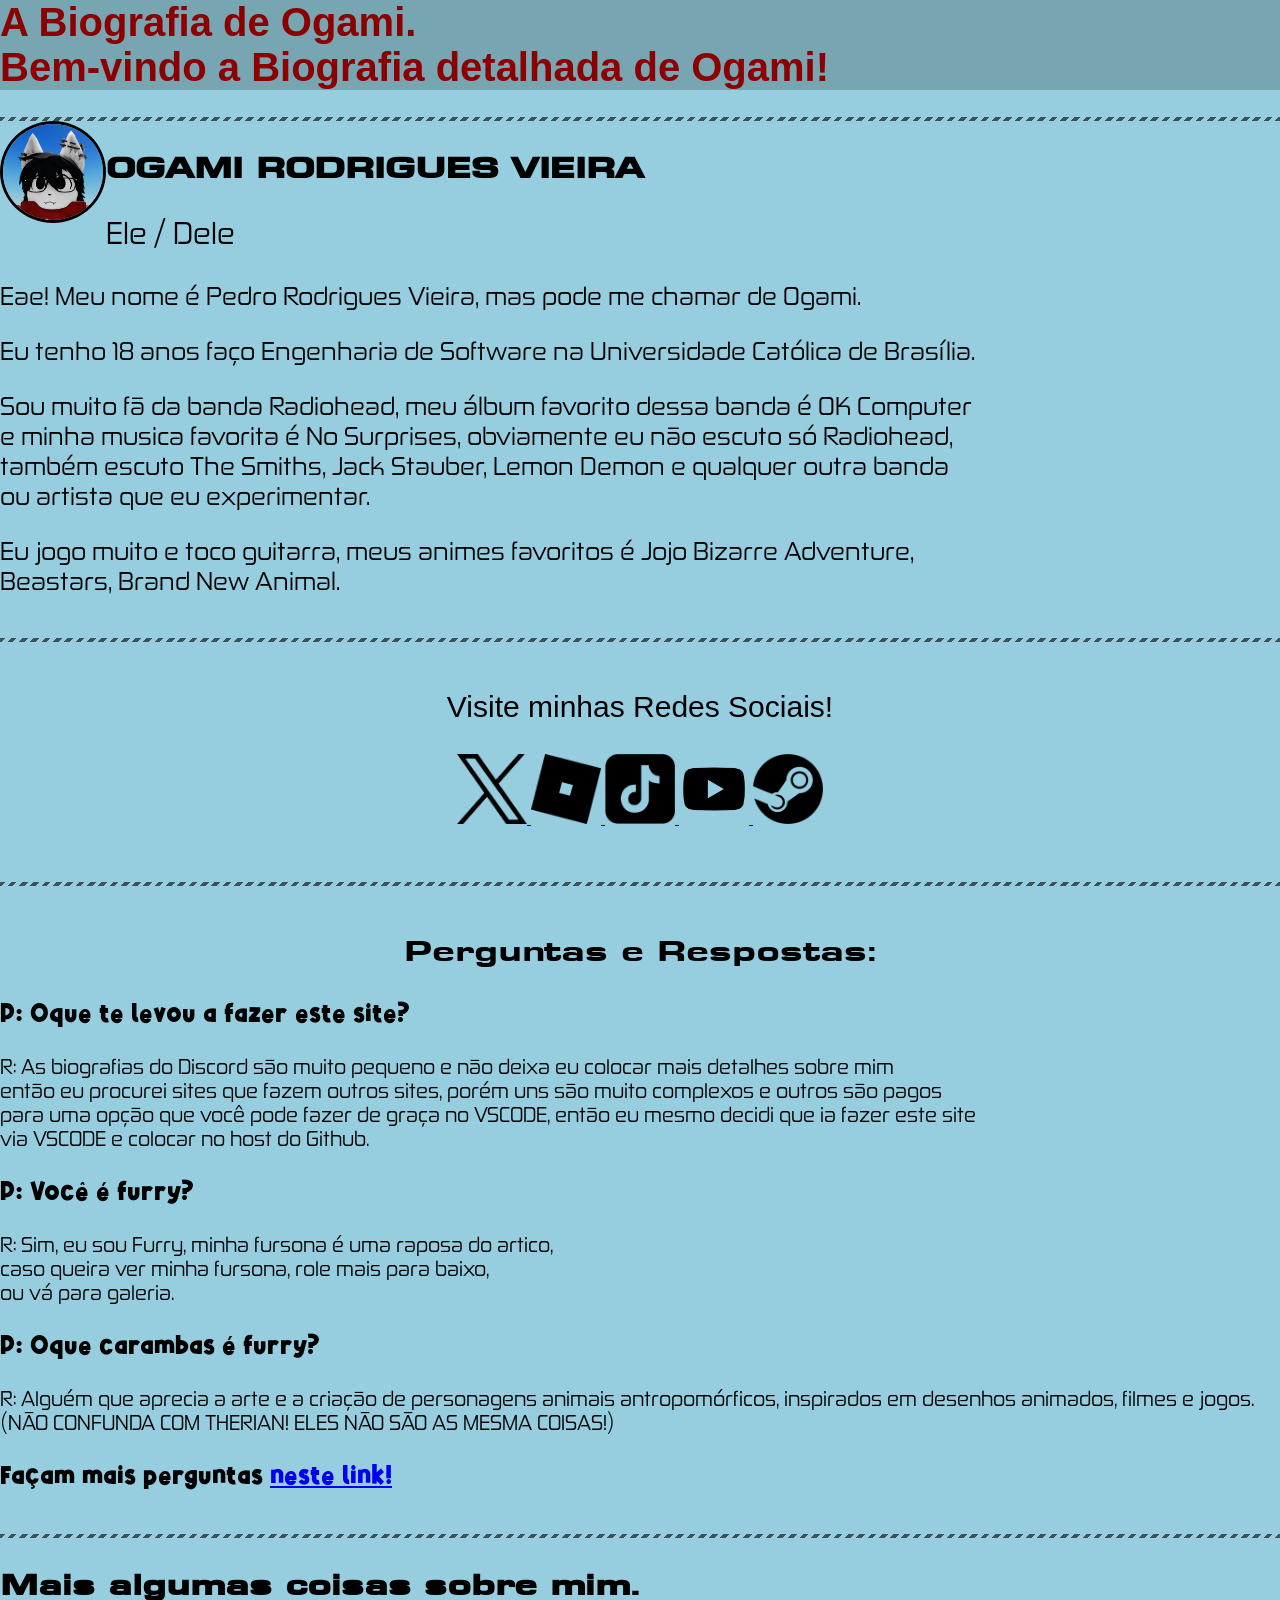
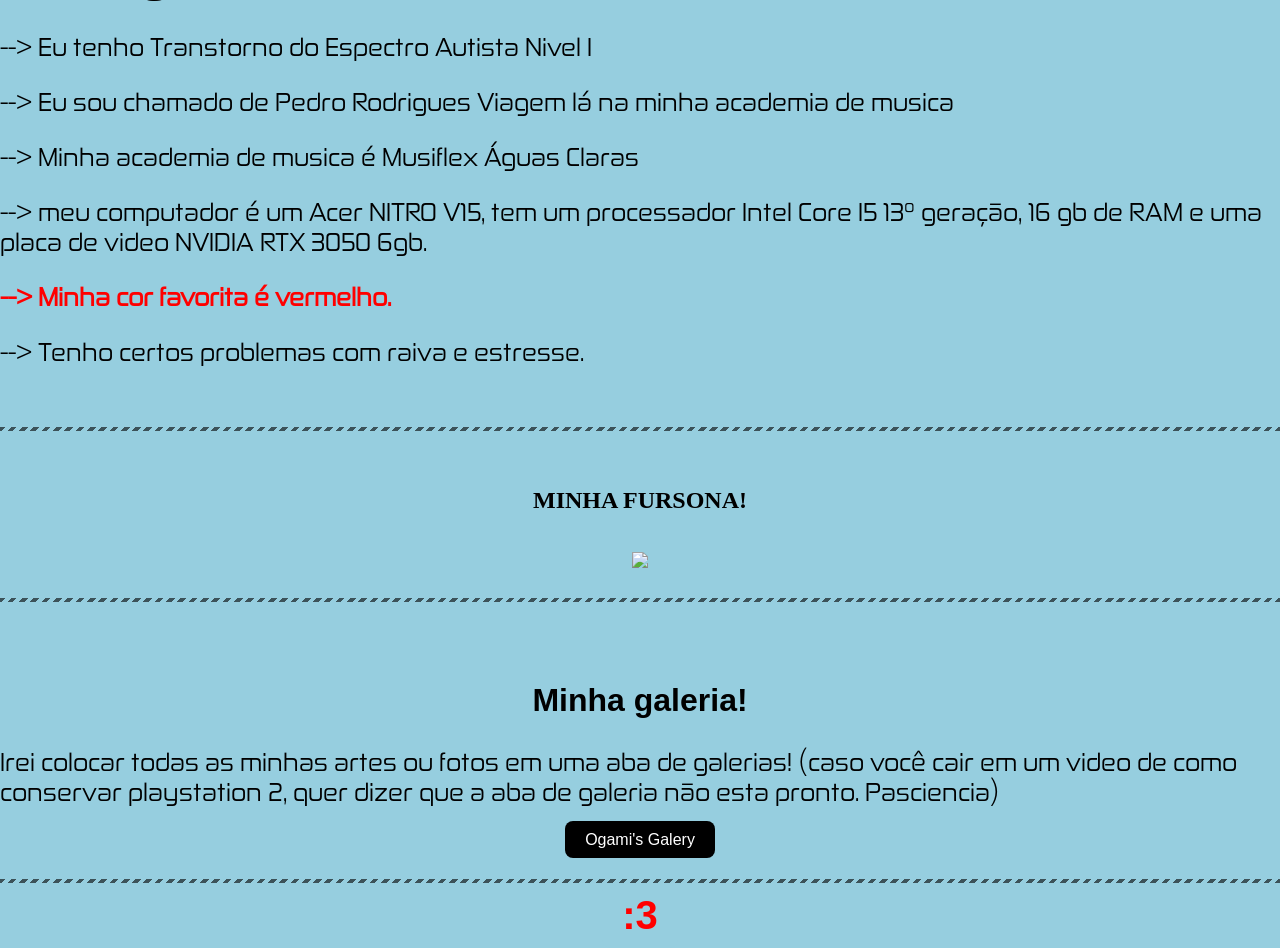
==== index.html @ 9f16b414 "Update index.html" ====
<html lang="pt">
    <head>
        <title>Biografia de Jimmy Ogami</title>
        <link rel="stylesheet" href="styles.css">
        <link rel="icon" href="OB.png">
    </head>
    <body>
        <h1 class="title"> A Biografia de Ogami. 
            <br>
            Bem-vindo a Biografia detalhada de Ogami!
        </h1>
        <div class="linha"></div>
        <img class="img" src="Ogami.png" width="100">
        <p class="name"> OGAMI RODRIGUES VIEIRA </p>
        <p class="pronomes"> Ele / Dele </p>
        <p class="biografia"> Eae! Meu nome é Pedro Rodrigues Vieira, mas pode me chamar de Ogami. </p>
        <p class="biografia"> Eu tenho 18 anos faço Engenharia de Software na Universidade Católica de Brasília. </p>
        <p class="biografia"> Sou muito fã da banda Radiohead, meu álbum favorito dessa banda é OK Computer 
            <br> 
            e minha musica favorita é No Surprises, obviamente eu não escuto só Radiohead, 
            <br>
            também escuto The Smiths, Jack Stauber, Lemon Demon e qualquer outra banda 
            <br>
            ou artista que eu experimentar.</p>
        <p class="biografia"> Eu jogo muito e toco guitarra, meus animes favoritos é Jojo Bizarre Adventure, 
            <br>
            Beastars, Brand New Animal. </p>
        <br>
        <div class="linha"></div>
        <br>
        <p class="rs"> Visite minhas Redes Sociais! </p>
        <a href="https://x.com/PedroVieira1324">
            <img src="x.png" width="70">
        </a>
        <a href="https://www.roblox.com/pt/users/556448452/profile">
            <img src="roblox.png" width="70">
        </a>
        <a href="https://www.tiktok.com/@jimmyogami">
            <img src="tiktok.png" width="70">
        </a>
        <a href="https://www.youtube.com/@TheModFox/featured">
            <img src="youtube.png" width="70">
        </a>
        <a href="https://steamcommunity.com/profiles/76561199540910841/">
            <img src="steam.png" width="70">
        </a>
        <br>
        <br>
        <br>
        <br>
        <div class="linha"></div>
        <br>
        <p class="pr"> Perguntas e Respostas: </p>
        <p class="pergunta"> P: Oque te levou a fazer este site?</p>
        <p class="resposta"> R: As biografias do Discord são muito pequeno e não deixa eu colocar mais detalhes sobre mim
            <br>
            então eu procurei sites que fazem outros sites, porém uns são muito complexos e outros são pagos 
            <br>
            para uma opção que você pode fazer de graça no VSCODE, então eu mesmo decidi que ia fazer este site 
            <br>
            via VSCODE e colocar no host do Github.
        </p>
        <p class="pergunta"> P: Você é furry? </p>
        <p class="resposta"> R: Sim, eu sou Furry, minha fursona é uma raposa do artico, 
            <br>
            caso queira ver minha fursona, role mais para baixo, 
            <br>
            ou vá para galeria.
        </p>
        <p class="pergunta"> P: Oque carambas é furry?</p>
        <p class="resposta"> R: Alguém que aprecia a arte e a criação de personagens animais antropomórficos, inspirados em desenhos animados, filmes e jogos. 
            <br>
            (NÃO CONFUNDA COM THERIAN! ELES NÃO SÃO AS MESMA COISAS!)
        </p>
        <p class="pergunta"> Façam mais perguntas <a href="https://docs.google.com/forms/d/e/1FAIpQLSekWuHa-AB7EEqjVI6WZL-FR_e9bnHS9nDqQ1zThOWYV4kX2w/viewform?usp=publish-editor">neste link!</a></p>
        <br>
        <img src="naoentreaki.png" width="0.01">
        <div class="linha"></div>
        <p class="name"> Mais algumas coisas sobre mim.</p>
        <p class="biografia"> --> Eu tenho Transtorno do Espectro Autista Nivel I</p>
        <p class="biografia"> --> Eu sou chamado de Pedro Rodrigues Viagem lá na minha academia de musica</p>
        <p class="biografia"> --> Minha academia de musica é Musiflex Águas Claras</p>
        <p class="biografia"> --> meu computador é um Acer NITRO V15, tem um processador Intel Core I5 13° geração, 16 gb de RAM e uma placa de video NVIDIA RTX 3050 6gb. </p>
        <p class="corfavorita"> --> Minha cor favorita é vermelho. </p>
        <p class="biografia"> --> Tenho certos problemas com raiva e estresse. </p>
        <br>
        <br>
        <div class="linha"></div>
        <br>
        <br>
        <h2 class="title2"> MINHA FURSONA! </h2>
        <br>
        <img src="ogamifursona.png">
        <p class="rs"></p>
        <div class="linha"></div>
        <br>
        <br>
        <br>
        <h2 class="title3"> Minha galeria! </h2>
        <p class="biografia"> Irei colocar todas as minhas artes ou fotos em uma aba de galerias! (caso você cair em um video de como conservar playstation 2, quer dizer que a aba de galeria não esta pronto. Pasciencia)</p>
        <a href="/galeria.html" class="galeria"> Ogami's Galery </a>
        <p class="rs"></p>
        <div class="linha"></div>
        <a href="https://www.youtube.com/watch?v=dQw4w9WgXcQ" class="botao">
            <span class="texto"> :3 </span>
        </a>

    

</body>
<!-- OGAMI -->
---- styles.css ----
@font-face {
    font-family: Eurostile;
    src: url("Eurose\ Wide-Heavy\ Regular.ttf");
} /* Eurostile */
@font-face {
    font-family: Zekton;
    src: url("Zekton\ Rg.otf");
} /* Zekton */
@font-face {
    font-family: Alphakind;
    src: url("Alphakind.ttf");
}

@keyframes tremer{
  0% { transform: translate(0px, 0px); }
  25% { transform: translate(2px, -2px); }
  50% { transform: translate(-2px, 2px); }
  75% { transform: translate(2px, 2px); }
  100% { transform: translate(0px, 0px); }
} /*Animação*/

body {
    margin: 0;
    background-color: #96cedf;
    text-align: center;
    .title {
        text-align: left;
        font-family: arial;
        font-size: 40px;
        font-weight: bold;
        background: #78a5b2;
        color: darkred;
    };
    .subtitle {
        text-align: left;
        font-size: 30;
        background: #78a5b2;
    }

    .img{
        margin: auto;
        float: left;
        border-radius: 50%;
        border: 3px solid black;
    }

    .name {
        text-align: left;
        font-family: Eurostile;
        font-weight: bold;
    }

    .pronomes {
        text-align: left;
        font-size: 30px;
        font-family: zekton;
    }

    .biografia {
        text-align: left;
        font-size: 25px;
        font-family: zekton;
    }

    .corfavorita {
        text-align: left;
        font-size: 25px;
        font-family: zekton;
        color: red;
        font-weight: bold;
    }

    .rs {
        clear: left;
    }

    p {
        font-family: Arial;
        font-size: 30;
    }

    .social {
        background-color: #2b2b2b;
        color: white;
        border: none;
        padding: 10px 18px;
        font-size: 16px;
        border-radius: 8px;
        cursor: pointer;
        transition: 0.3s;
    }

    .social:hover {
        background-color: #555;
        transform: scale(1.1);
    }

    .no {
        background: linear-gradient(to right, yellow, black, yellow, black);
        color: white;
        border: none;
        padding: 10px 18px;
        font-size: 16px;
        font-weight: bold;
        border-radius: 8px;
    }

    .botao {
        background: #96cedf;
        color: red;
        padding: 10px 20px;
        text-decoration: none;
        border-radius: 8px;
        font-size: 40px;
        display: inline-block;
        font-family: arial;
        font-weight: bold;
    }

    .botao:hover .texto {    
        animation: tremer 0.1xs infinite;
    }

    .texto {
        clear: left;
    }

    .linha {
        height: 4px;
        width: 100%;
        opacity: 0.6;
        background: repeating-linear-gradient(
            -45deg,
            black,
            black 4px,
            transparent 4px,
            transparent 8px
        );
    }

    .pr {
        font-family: Eurostile;
        width: bold;
    }

    .pergunta {
        text-align: left;
        font-family: Alphakind;
        font-size: 25px;
    }

    .resposta {
        text-align: left;
        font-family: Zekton;
        font-size: 20px;
    }

    .title3 {
        font-size: xx-large;
        font-family: Arial, Helvetica, sans-serif;
    }

    .galeria {
        background-color: black;
        color: white;
        padding: 10px 20px;
        text-decoration: none;
        border-radius: 8px;
        font-family: Arial, Helvetica, sans-serif;
    }

}
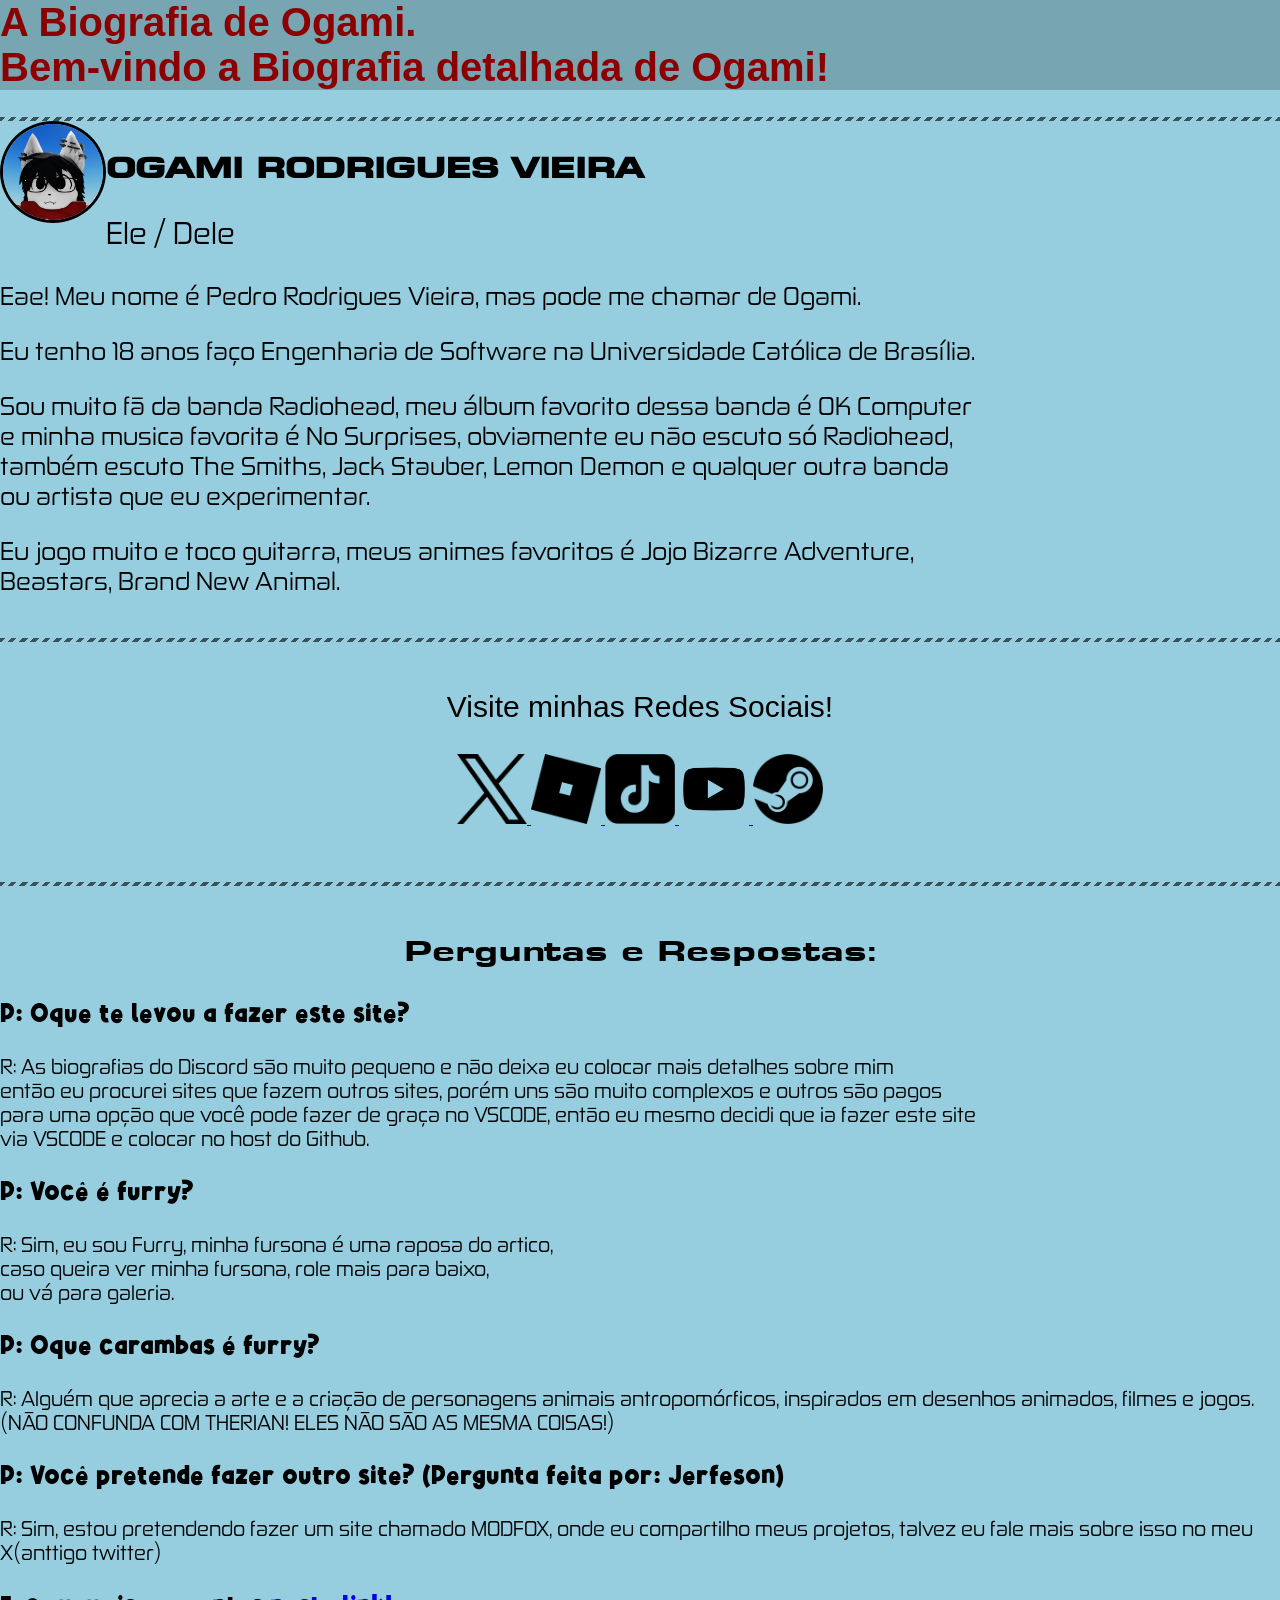
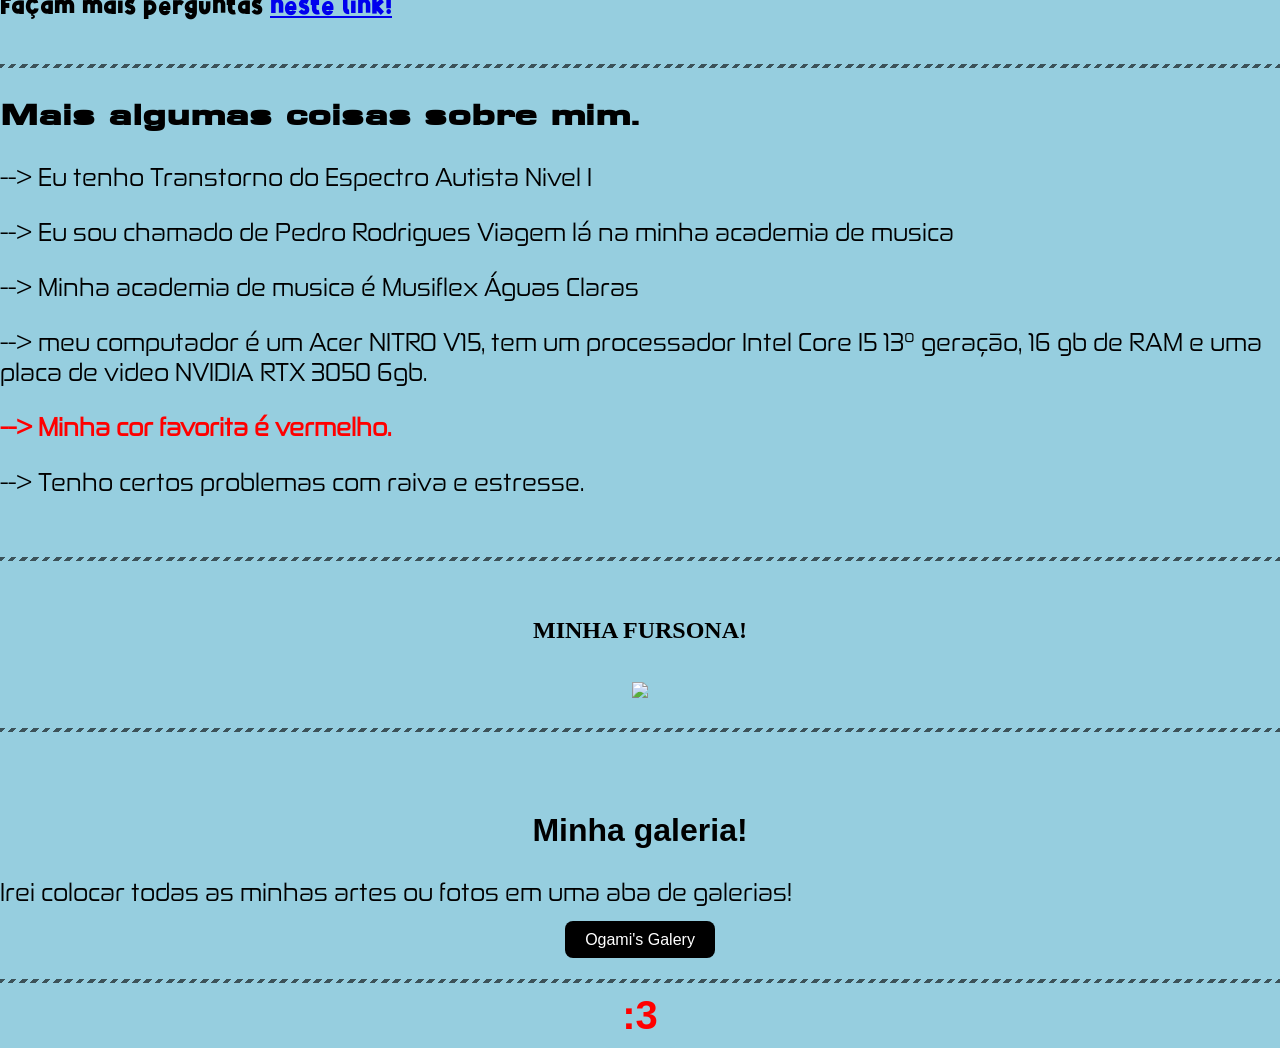
==== commit 17b602e0: "Update index.html" ====
--- a/index.html
+++ b/index.html
@@ -72,6 +72,8 @@
             <br>
             (NÃO CONFUNDA COM THERIAN! ELES NÃO SÃO AS MESMA COISAS!)
         </p>
+        <p class="pergunta"> P: Você pretende fazer outro site? (Pergunta feita por: Jerfeson) </p>
+        <p class="resposta"> R: Sim, estou pretendendo fazer um site chamado MODFOX, onde eu compartilho meus projetos, talvez eu fale mais sobre isso no meu X(anttigo twitter) </p>
         <p class="pergunta"> Façam mais perguntas <a href="https://docs.google.com/forms/d/e/1FAIpQLSekWuHa-AB7EEqjVI6WZL-FR_e9bnHS9nDqQ1zThOWYV4kX2w/viewform?usp=publish-editor">neste link!</a></p>
         <br>
         <img src="naoentreaki.png" width="0.01">
@@ -97,8 +99,8 @@
         <br>
         <br>
         <h2 class="title3"> Minha galeria! </h2>
-        <p class="biografia"> Irei colocar todas as minhas artes ou fotos em uma aba de galerias! (caso você cair em um video de como conservar playstation 2, quer dizer que a aba de galeria não esta pronto. Pasciencia)</p>
-        <a href="/galeria.html" class="galeria"> Ogami's Galery </a>
+        <p class="biografia"> Irei colocar todas as minhas artes ou fotos em uma aba de galerias!</p>
+        <a href="/Ogami-s-Biografy/galeria.html" class="galeria"> Ogami's Galery </a>
         <p class="rs"></p>
         <div class="linha"></div>
         <a href="https://www.youtube.com/watch?v=dQw4w9WgXcQ" class="botao">
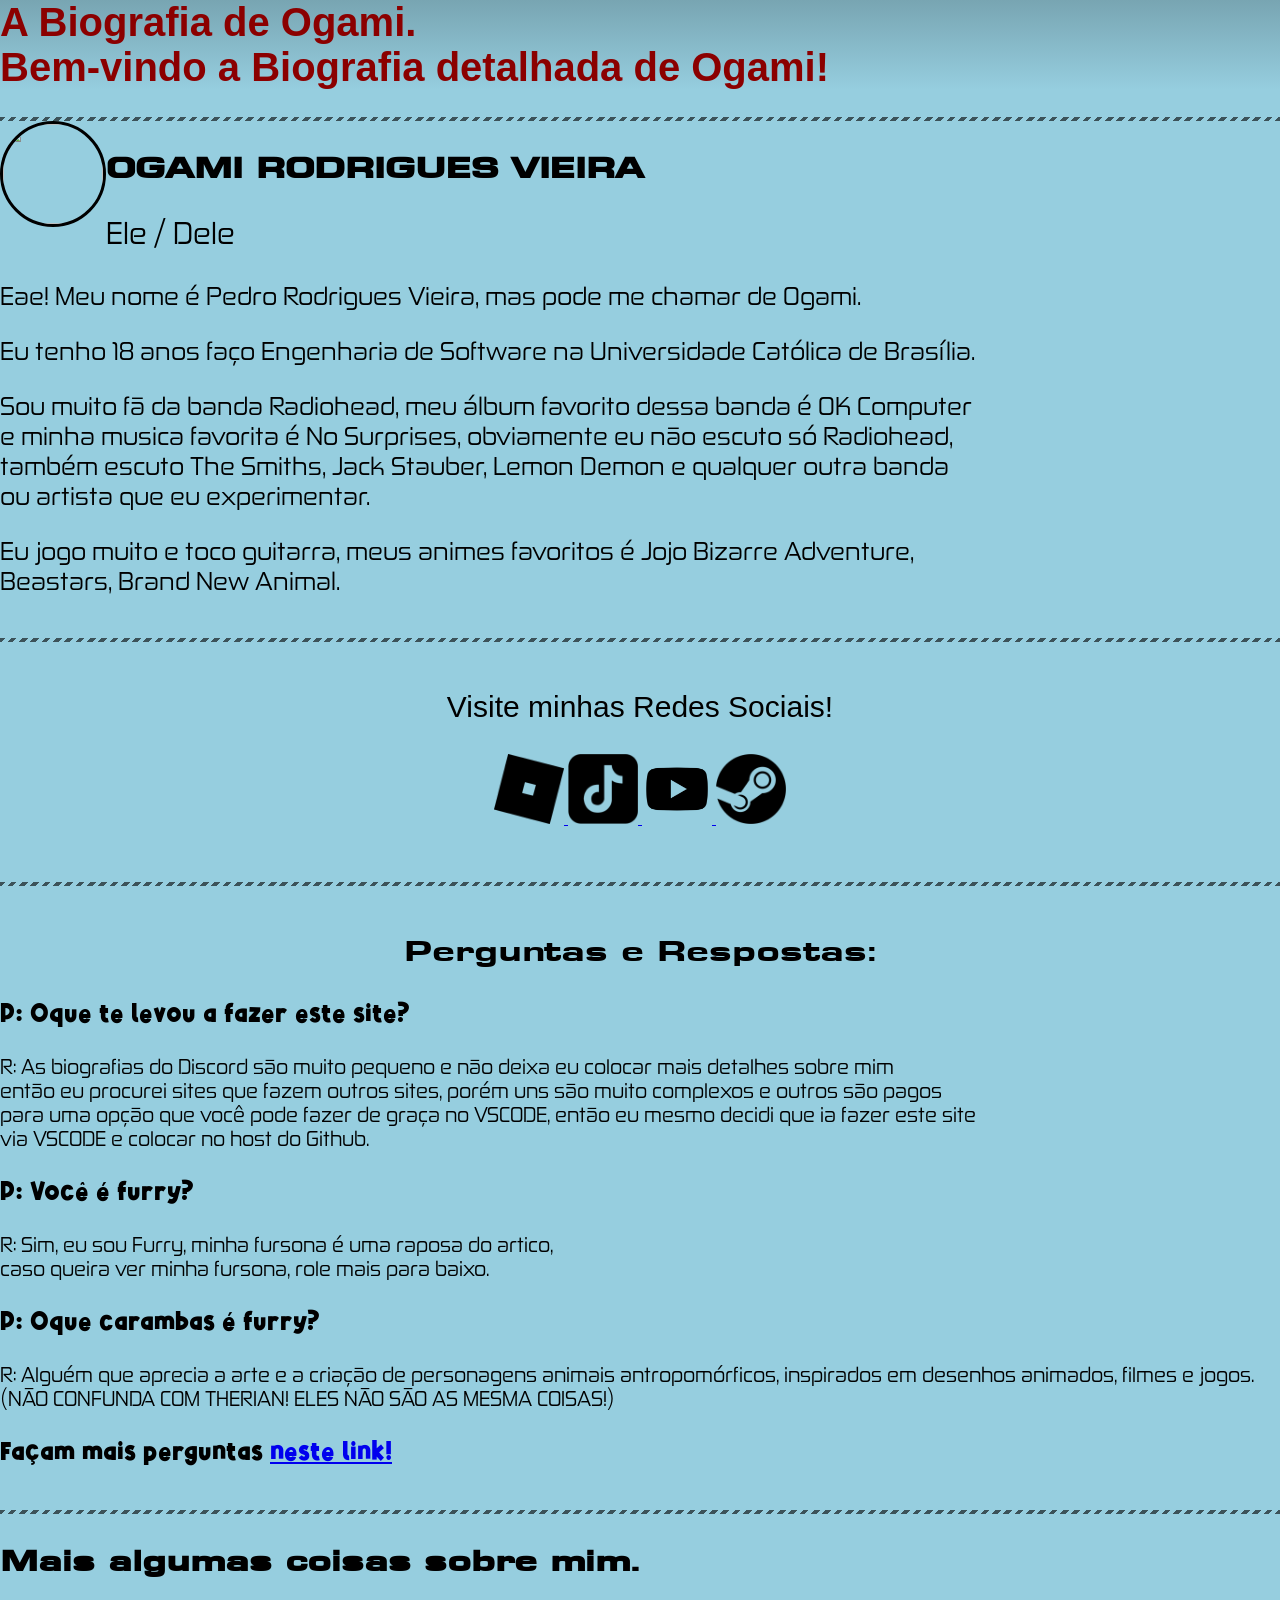
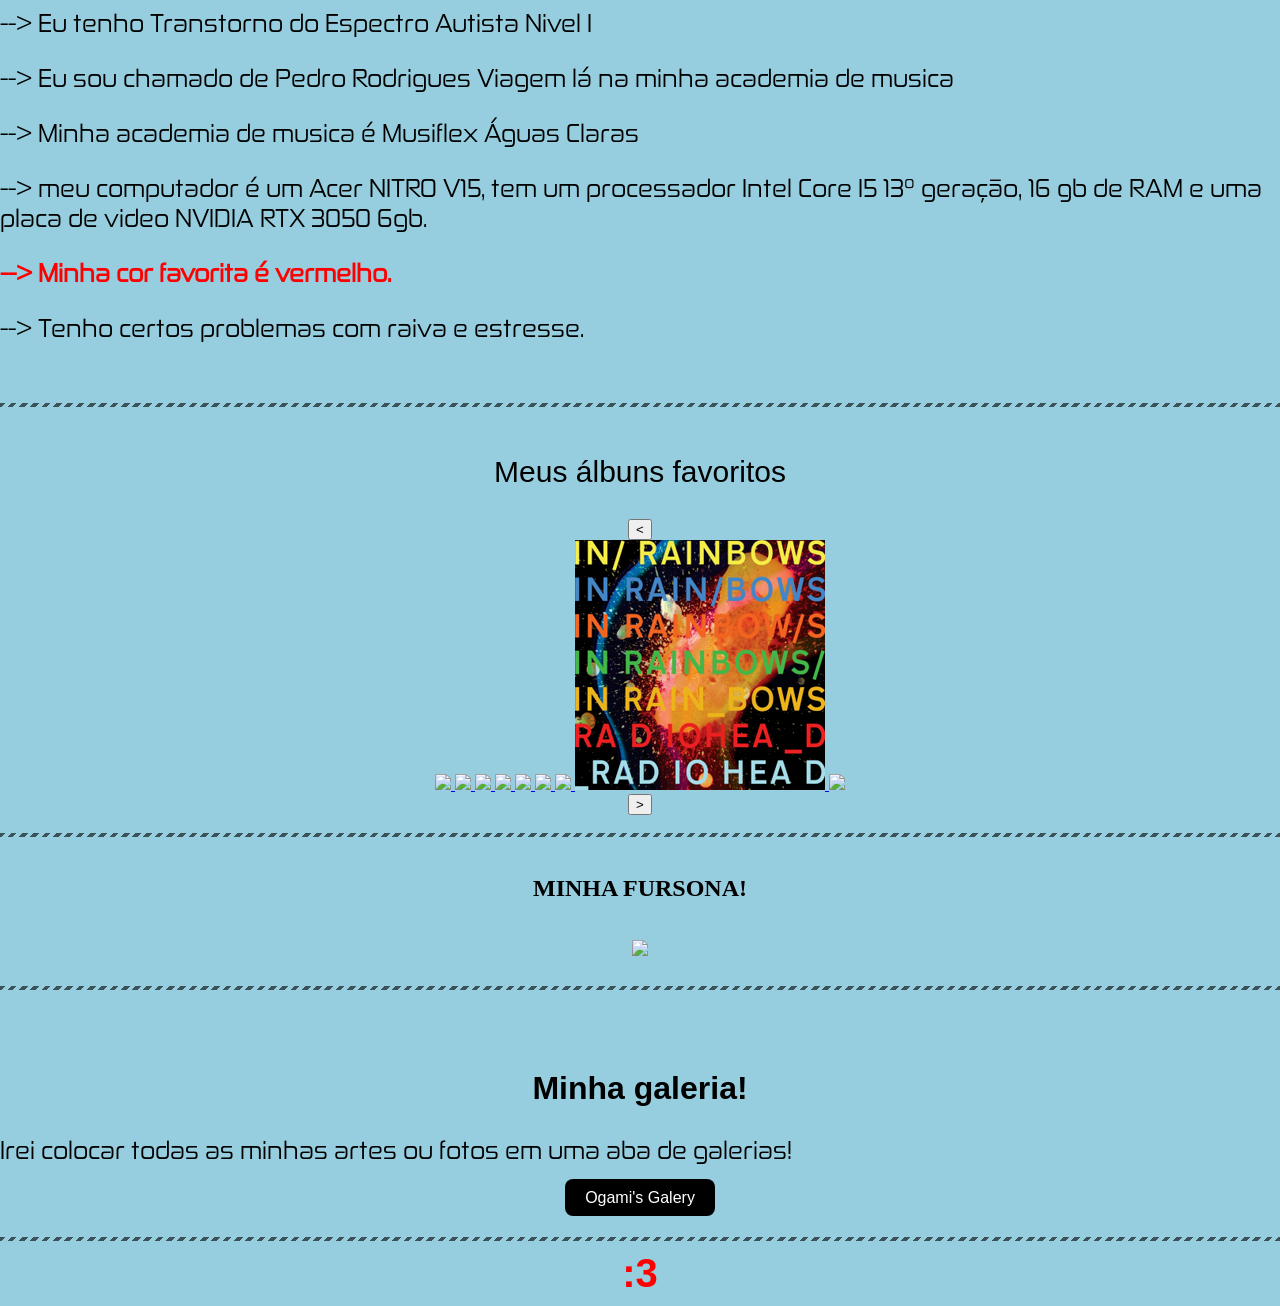
==== commit 6d2efc99: "Update index.html" ====
--- a/index.html
+++ b/index.html
@@ -1,4 +1,4 @@
-<html lang="pt">
+<html lang="pt-br">
     <head>
         <title>Biografia de Jimmy Ogami</title>
         <link rel="stylesheet" href="styles.css">
@@ -10,7 +10,7 @@
             Bem-vindo a Biografia detalhada de Ogami!
         </h1>
         <div class="linha"></div>
-        <img class="img" src="Ogami.png" width="100">
+        <img class="img" src="Ogamiicon.png" width="100">
         <p class="name"> OGAMI RODRIGUES VIEIRA </p>
         <p class="pronomes"> Ele / Dele </p>
         <p class="biografia"> Eae! Meu nome é Pedro Rodrigues Vieira, mas pode me chamar de Ogami. </p>
@@ -29,9 +29,6 @@
         <div class="linha"></div>
         <br>
         <p class="rs"> Visite minhas Redes Sociais! </p>
-        <a href="https://x.com/PedroVieira1324">
-            <img src="x.png" width="70">
-        </a>
         <a href="https://www.roblox.com/pt/users/556448452/profile">
             <img src="roblox.png" width="70">
         </a>
@@ -63,17 +60,13 @@
         <p class="pergunta"> P: Você é furry? </p>
         <p class="resposta"> R: Sim, eu sou Furry, minha fursona é uma raposa do artico, 
             <br>
-            caso queira ver minha fursona, role mais para baixo, 
-            <br>
-            ou vá para galeria.
+            caso queira ver minha fursona, role mais para baixo.
         </p>
         <p class="pergunta"> P: Oque carambas é furry?</p>
         <p class="resposta"> R: Alguém que aprecia a arte e a criação de personagens animais antropomórficos, inspirados em desenhos animados, filmes e jogos. 
             <br>
             (NÃO CONFUNDA COM THERIAN! ELES NÃO SÃO AS MESMA COISAS!)
         </p>
-        <p class="pergunta"> P: Você pretende fazer outro site? (Pergunta feita por: Jerfeson) </p>
-        <p class="resposta"> R: Sim, estou pretendendo fazer um site chamado MODFOX, onde eu compartilho meus projetos, talvez eu fale mais sobre isso no meu X(anttigo twitter) </p>
         <p class="pergunta"> Façam mais perguntas <a href="https://docs.google.com/forms/d/e/1FAIpQLSekWuHa-AB7EEqjVI6WZL-FR_e9bnHS9nDqQ1zThOWYV4kX2w/viewform?usp=publish-editor">neste link!</a></p>
         <br>
         <img src="naoentreaki.png" width="0.01">
@@ -89,6 +82,44 @@
         <br>
         <div class="linha"></div>
         <br>
+        <p class=> Meus álbuns favoritos </p>
+        <div class="carrossel">
+            <button class="seta" onclick="mover(-1)"><</button>
+
+            <div class="container">
+                <a href="https://open.spotify.com/intl-pt/album/5Y0p2XCgRRIjna91aQE8q7?si=06bRxnSRTzyn0aRH_sJ2Cw" target="_blank">
+                    <img src="photosource/tqid.png">
+                </a>
+                <a href="https://open.spotify.com/intl-pt/album/2xmbUGAemV1kLrMswpmQpQ?si=CE9wNp5USzinxKuZkR3e9w" target="_blank">
+                    <img src="photosource/dreamland.png">
+                </a>
+                <a href="https://open.spotify.com/intl-pt/album/6dVIqQ8qmQ5GBnJ9shOYGE?si=ac3V_3pySP-jxQuB8wPCAg" target="_blank">
+                    <img src="photosource/okcomputer.png">
+                </a>
+                <a href="https://open.spotify.com/intl-pt/album/6GjwtEZcfenmOf6l18N7T7?si=Eu7qX1yJR5qsNiyYS5cSSg" target="_blank">
+                    <img src="photosource/kida.png">
+                </a>
+                <a href="https://open.spotify.com/intl-pt/album/1HrMmB5useeZ0F5lHrMvl0?si=vU_AuWmMTza7BCdPVEgwcQ" target="_blank">
+                    <img src="photosource/amnesiac.png">
+                </a>
+                <a href="https://open.spotify.com/intl-pt/album/5mzoI3VH0ZWk1pLFR6RoYy?si=61EgJGorT4WxserIYdjkzA" target="_blank">
+                    <img src="photosource/httt.png">
+                </a>
+                <a href="https://open.spotify.com/intl-pt/album/4ZE05qOXBcWmItdv95gyiy?si=UBajI73IRy6Nh-p__zoEaw" target="_blank">
+                    <img src="photosource/dino.png">
+                </a>
+                <a href="https://open.spotify.com/intl-pt/album/5vkqYmiPBYLaalcmjujWxK?si=nqSGT9PSQbiaZ84rSozSlg" target="_blank">
+                    <img src="photosource/inrainbows.png">
+                </a>
+                <a href="https://open.spotify.com/intl-pt/album/0pife0OQ7o0qSKLat0W3Oh?si=ZKyXfjLnQxWNP-uMqrvKmw" target="_blank">
+                    <img src="photosource/viewmonster.png">
+                </a>
+            </div>
+
+            <button class="seta" onclick="mover(1)">></button>
+        </div>
+        <br>
+        <div class="linha"></div>
         <br>
         <h2 class="title2"> MINHA FURSONA! </h2>
         <br>
@@ -106,8 +137,7 @@
         <a href="https://www.youtube.com/watch?v=dQw4w9WgXcQ" class="botao">
             <span class="texto"> :3 </span>
         </a>
-
-    
-
+        <script src="script.js"></script>
 </body>
+</html>
 <!-- OGAMI -->
--- a/styles.css
+++ b/styles.css
@@ -28,7 +28,11 @@
         font-family: arial;
         font-size: 40px;
         font-weight: bold;
-        background: #78a5b2;
+        background: linear-gradient(
+            180deg,
+            #78a5b2,
+            transparent
+            );
         color: darkred;
     };
     .subtitle {
@@ -171,4 +175,5 @@
 
 }
 
+/* ogami */
 
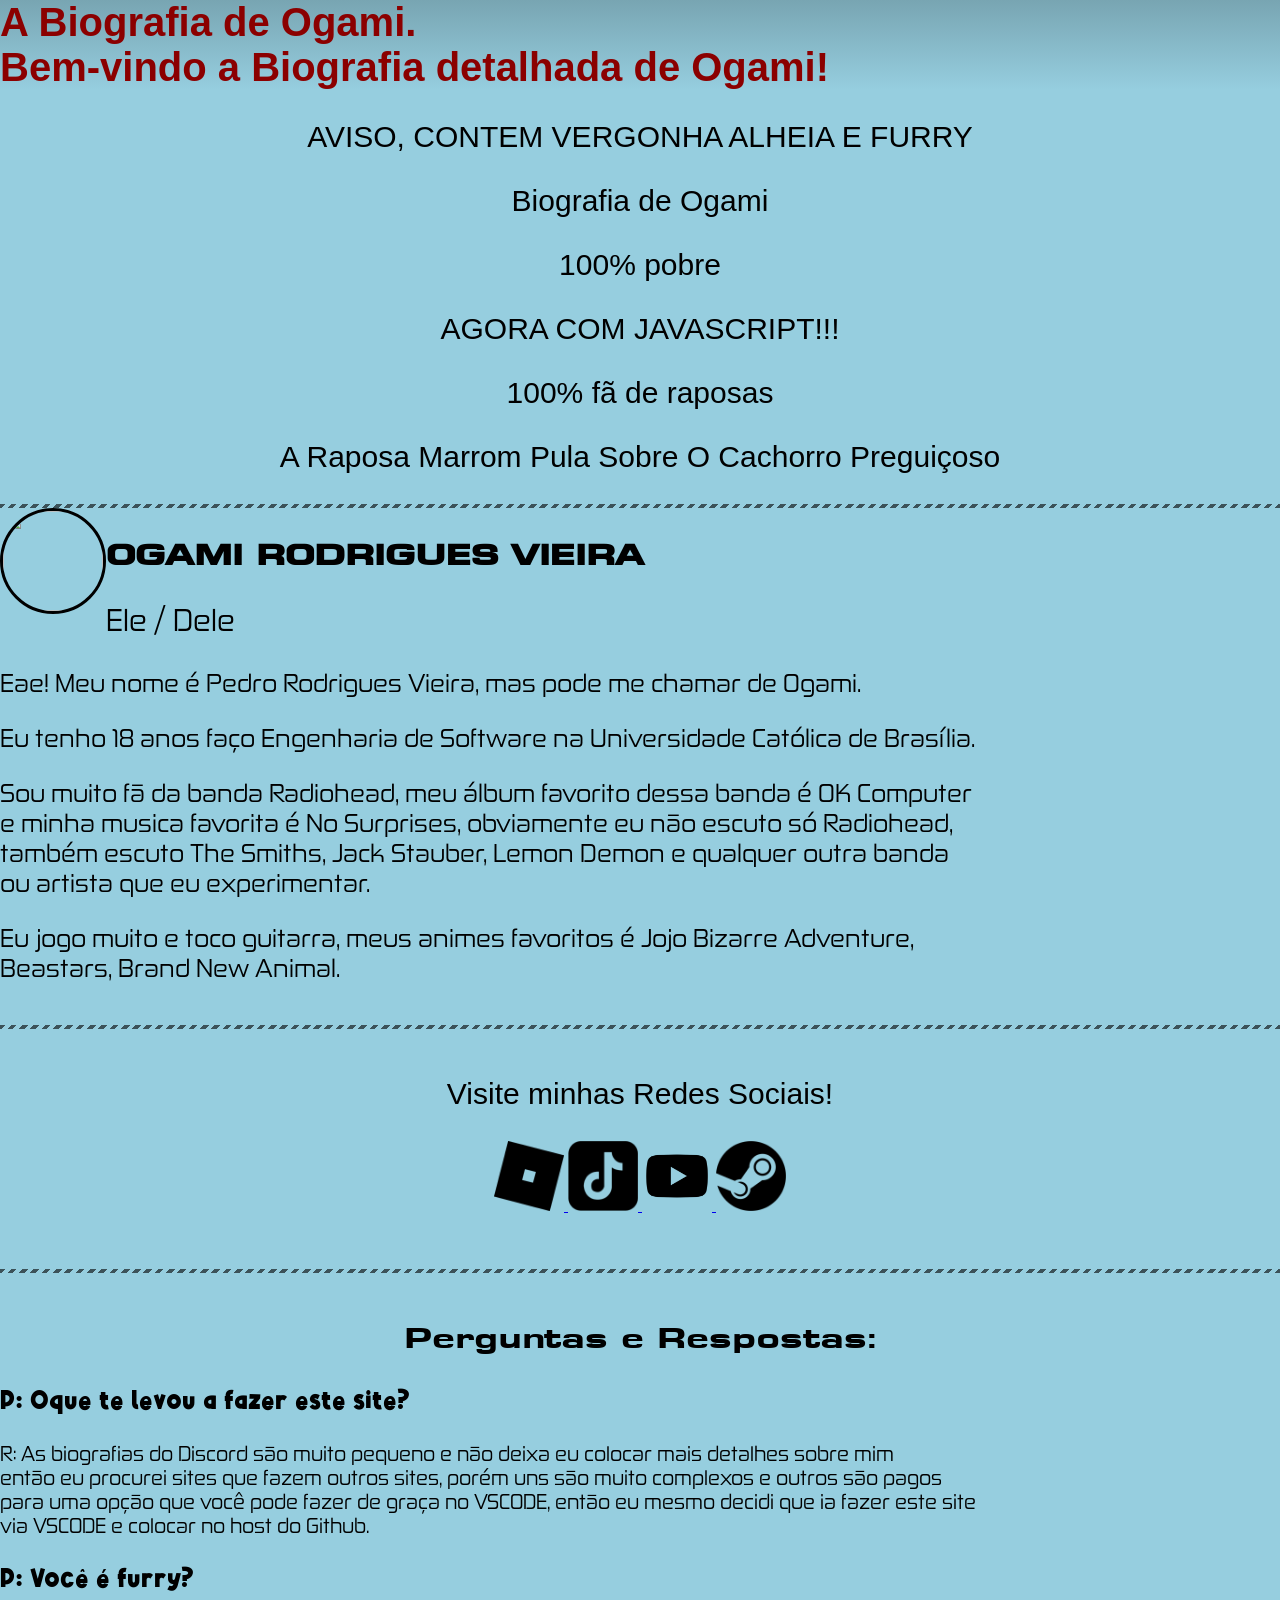
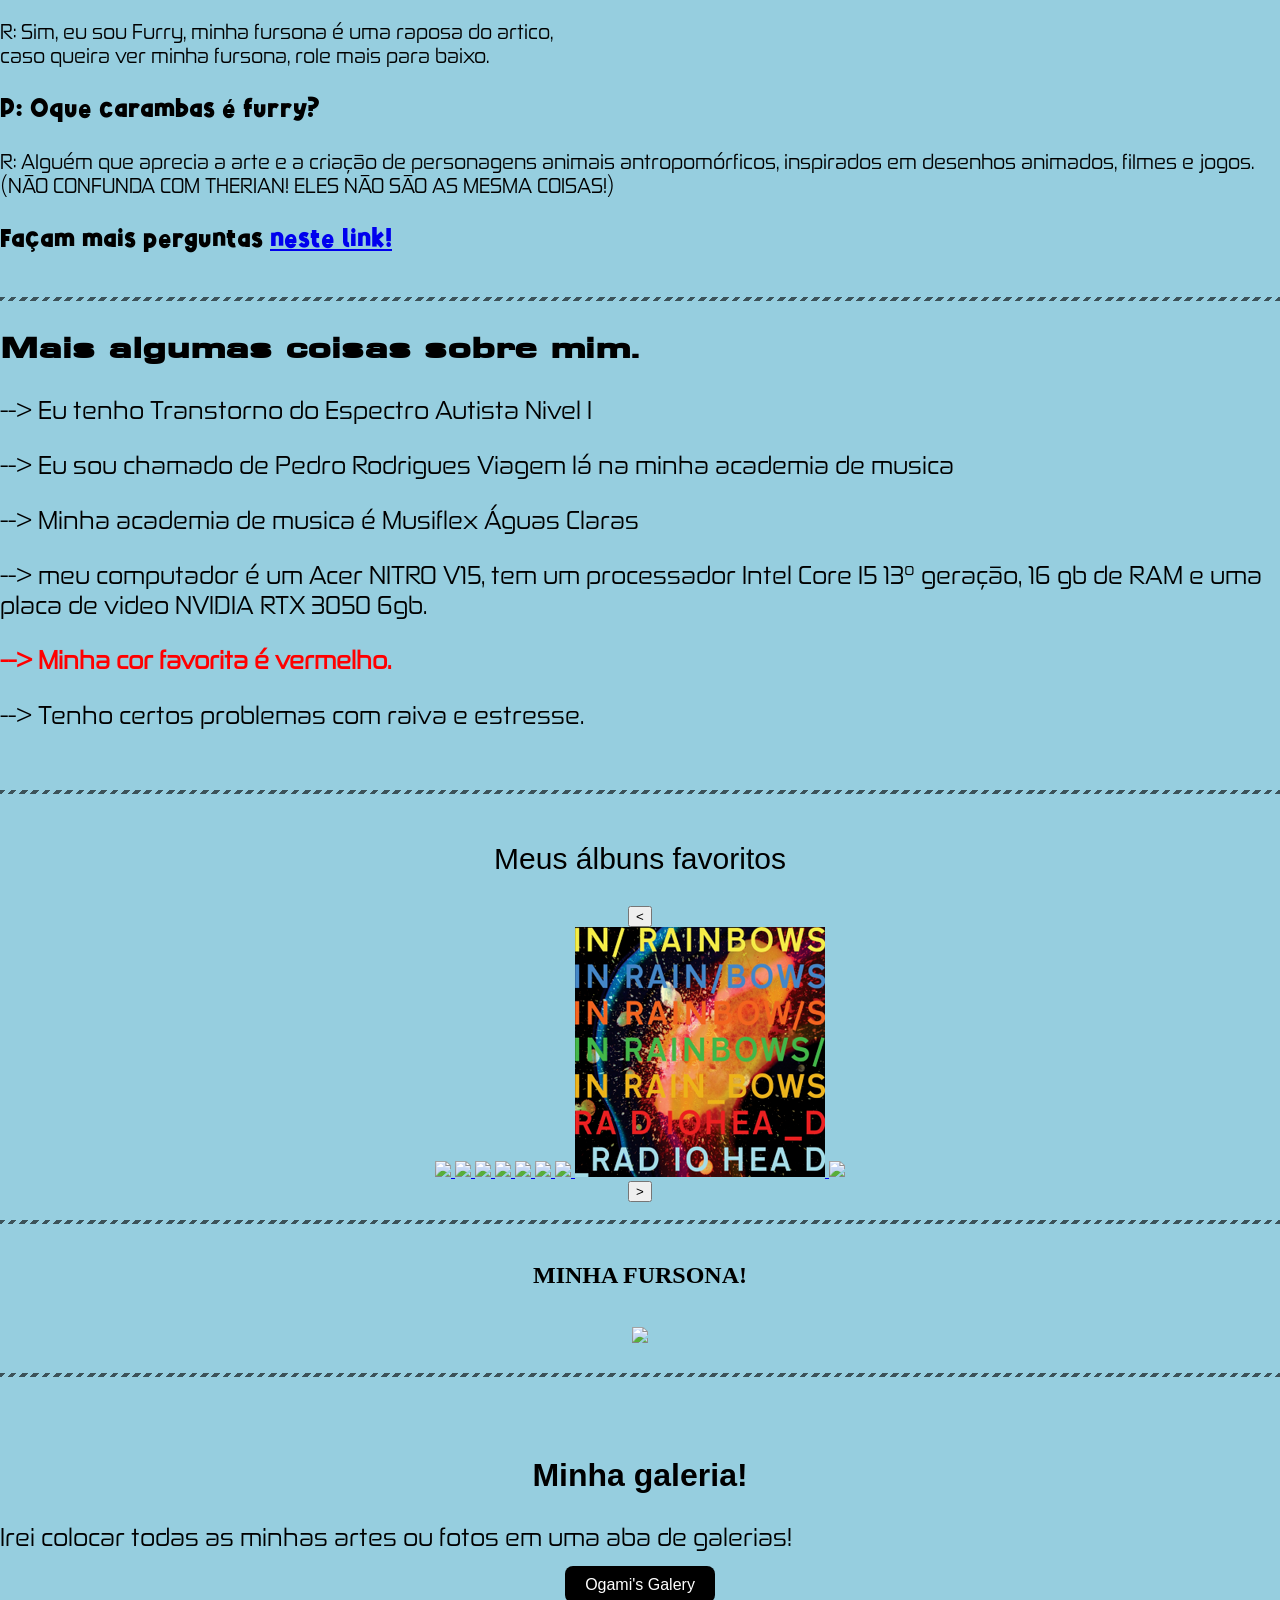
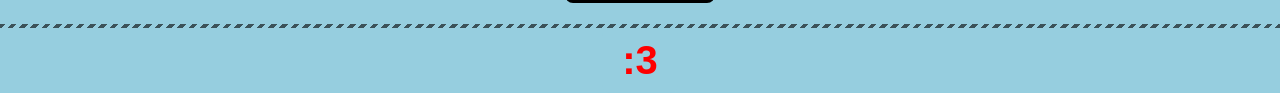
==== commit 6190effa: "Update index.html" ====
--- a/index.html
+++ b/index.html
@@ -9,6 +9,34 @@
             <br>
             Bem-vindo a Biografia detalhada de Ogami!
         </h1>
+        <div class="carrossel-infinito">
+            <div class="carrossel-iner">
+                <p class="pt">
+                    <span>AVISO, CONTEM VERGONHA ALHEIA E FURRY</span>
+                    <i class="fas fa-star-of-life"></i>
+                </p>
+                <p class="pt">
+                    <span>Biografia de Ogami</span>
+                    <i class="fas fa-star-of-life"></i>
+                </p>
+                <p class="pt">
+                    <span>100% pobre</span>
+                    <i class="fas fa-star-of-life"></i>
+                </p>
+                <p class="pt">
+                    <span>AGORA COM JAVASCRIPT!!!</span>
+                    <i class="fas fa-star-of-life"></i>
+                </p>
+                <p class="pt">
+                    <span>100% fã de raposas</span>
+                    <i class="fas fa-star-of-life"></i>
+                </p>
+                <p class="pt">
+                    <span>A Raposa Marrom Pula Sobre O Cachorro Preguiçoso</span>
+                    <i class="fas fa-star-of-life"></i>
+                </p>
+            </div>
+        </div>
         <div class="linha"></div>
         <img class="img" src="Ogamiicon.png" width="100">
         <p class="name"> OGAMI RODRIGUES VIEIRA </p>
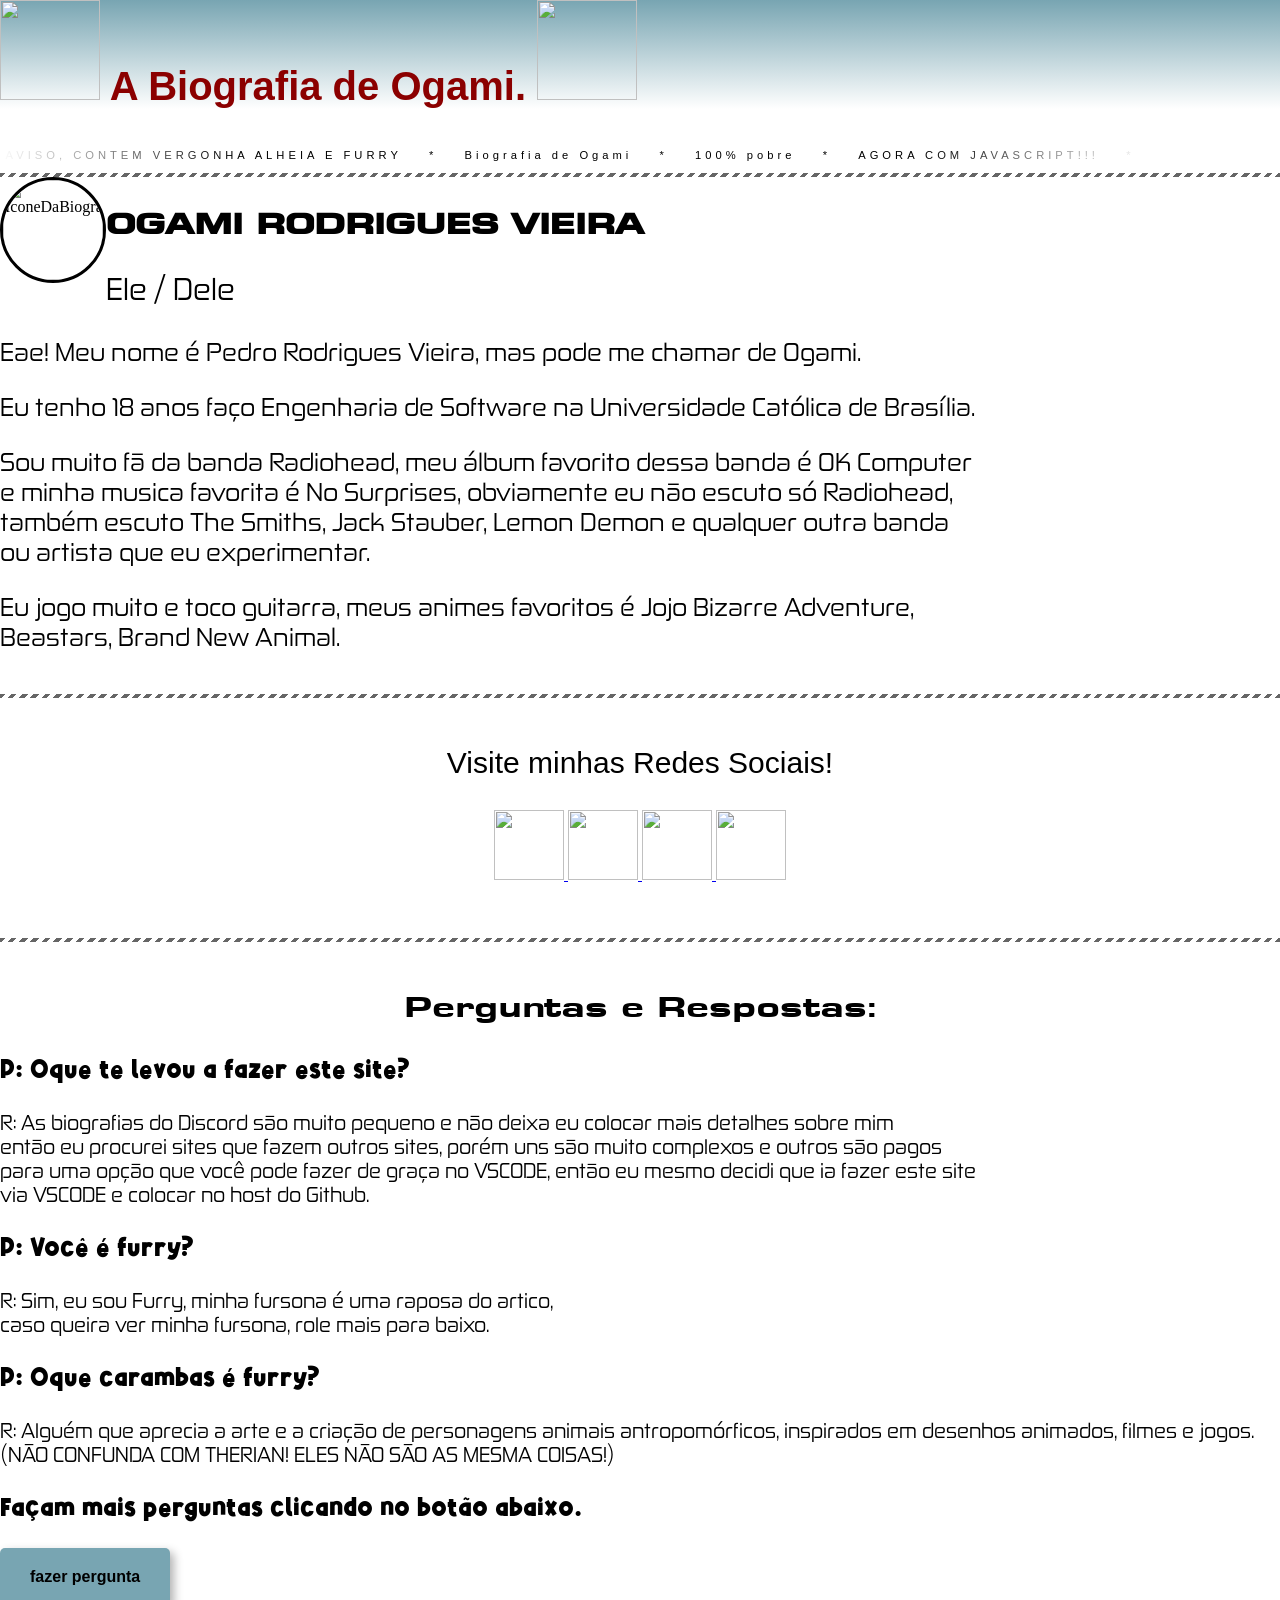
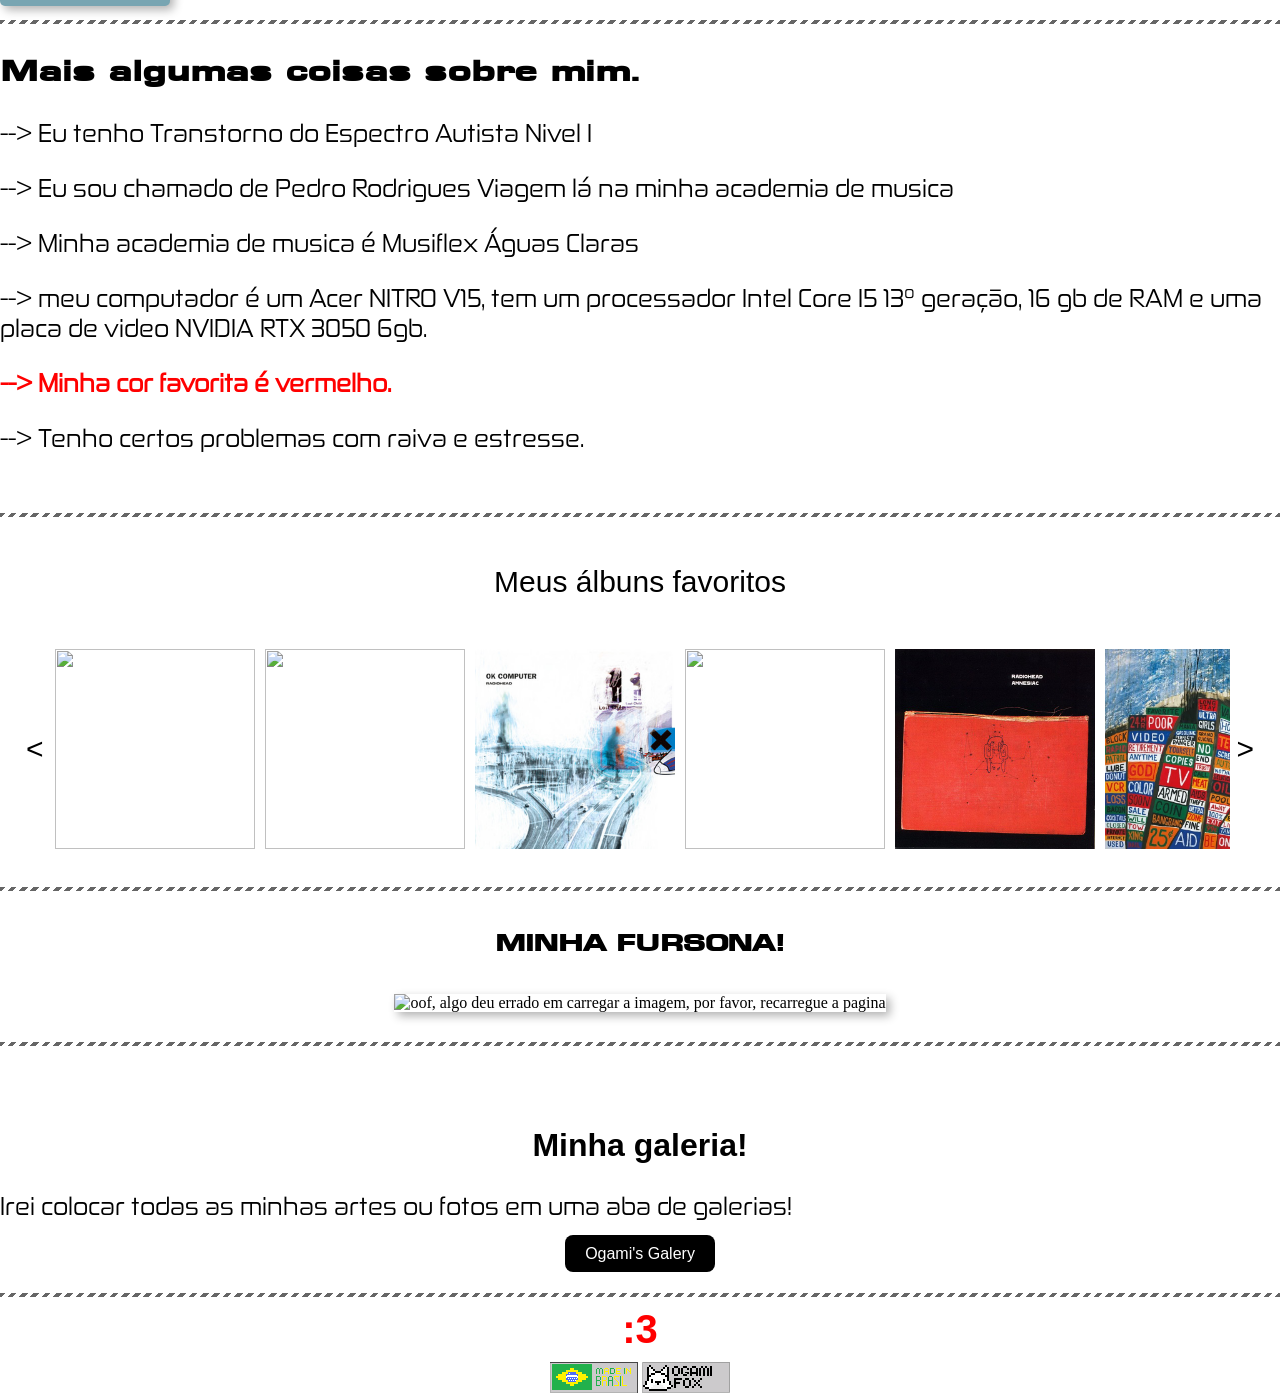
==== commit 1737861f: "Update index.html" ====
--- a/index.html
+++ b/index.html
@@ -2,13 +2,10 @@
     <head>
         <title>Biografia de Jimmy Ogami</title>
         <link rel="stylesheet" href="styles.css">
-        <link rel="icon" href="OB.png">
+        <link rel="icon" href="photosource/obi/FoxIco.png">
     </head>
     <body>
-        <h1 class="title"> A Biografia de Ogami. 
-            <br>
-            Bem-vindo a Biografia detalhada de Ogami!
-        </h1>
+        <h1 class="title"><img src="photosource/obi/FoxIco.png" width="100px"> A Biografia de Ogami. <img src="photosource/obi/FoxIco.png" width="100px"></h1>
         <div class="carrossel-infinito">
             <div class="carrossel-iner">
                 <p class="pt">
@@ -16,29 +13,101 @@
                     <i class="fas fa-star-of-life"></i>
                 </p>
                 <p class="pt">
+                    <span>*</span>
+                    <i class="fas fa-star-of-life"></i>
+                </p>
+                <p class="pt">
                     <span>Biografia de Ogami</span>
                     <i class="fas fa-star-of-life"></i>
                 </p>
                 <p class="pt">
+                    <span>*</span>
+                    <i class="fas fa-star-of-life"></i>
+                </p>
+                <p class="pt">
                     <span>100% pobre</span>
                     <i class="fas fa-star-of-life"></i>
                 </p>
                 <p class="pt">
+                    <span>*</span>
+                    <i class="fas fa-star-of-life"></i>
+                </p>
+                <p class="pt">
                     <span>AGORA COM JAVASCRIPT!!!</span>
                     <i class="fas fa-star-of-life"></i>
                 </p>
                 <p class="pt">
+                    <span>*</span>
+                    <i class="fas fa-star-of-life"></i>
+                </p>
+                <p class="pt">
                     <span>100% fã de raposas</span>
                     <i class="fas fa-star-of-life"></i>
                 </p>
                 <p class="pt">
-                    <span>A Raposa Marrom Pula Sobre O Cachorro Preguiçoso</span>
+                    <span>*</span>
+                    <i class="fas fa-star-of-life"></i>
+                </p>
+                <p class="pt">
+                    <span>Jogador profissional de Roblox</span>
+                    <i class="fas fa-star-of-life"></i>
+                </p>
+                <p class="pt">
+                    <span>*</span>
+                    <i class="fas fa-star-of-life"></i>
+                </p>
+                <p class="pt">
+                    <span>AVISO, CONTEM VERGONHA ALHEIA E FURRY</span>
+                    <i class="fas fa-star-of-life"></i>
+                </p>
+                <p class="pt">
+                    <span>*</span>
+                    <i class="fas fa-star-of-life"></i>
+                </p>
+                <p class="pt">
+                    <span>Biografia de Ogami</span>
+                    <i class="fas fa-star-of-life"></i>
+                </p>
+                <p class="pt">
+                    <span>*</span>
+                    <i class="fas fa-star-of-life"></i>
+                </p>
+                <p class="pt">
+                    <span>100% pobre</span>
+                    <i class="fas fa-star-of-life"></i>
+                </p>
+                <p class="pt">
+                    <span>*</span>
+                    <i class="fas fa-star-of-life"></i>
+                </p>
+                <p class="pt">
+                    <span>AGORA COM JAVASCRIPT!!!</span>
+                    <i class="fas fa-star-of-life"></i>
+                </p>
+                <p class="pt">
+                    <span>*</span>
+                    <i class="fas fa-star-of-life"></i>
+                </p>
+                <p class="pt">
+                    <span>100% fã de raposas</span>
+                    <i class="fas fa-star-of-life"></i>
+                </p>
+                <p class="pt">
+                    <span>*</span>
+                    <i class="fas fa-star-of-life"></i>
+                </p>
+                <p class="pt">
+                    <span>Jogador profissional de Roblox</span>
+                    <i class="fas fa-star-of-life"></i>
+                </p>
+                <p class="pt">
+                    <span>*</span>
                     <i class="fas fa-star-of-life"></i>
                 </p>
             </div>
         </div>
         <div class="linha"></div>
-        <img class="img" src="Ogamiicon.png" width="100">
+        <img class="img" src="photosource/obp/Ogamiicon.png" width="100" alt="IconeDaBiografia">
         <p class="name"> OGAMI RODRIGUES VIEIRA </p>
         <p class="pronomes"> Ele / Dele </p>
         <p class="biografia"> Eae! Meu nome é Pedro Rodrigues Vieira, mas pode me chamar de Ogami. </p>
@@ -58,16 +127,16 @@
         <br>
         <p class="rs"> Visite minhas Redes Sociais! </p>
         <a href="https://www.roblox.com/pt/users/556448452/profile">
-            <img src="roblox.png" width="70">
+            <img src="photosource/obi/roblox.png" width="70">
         </a>
         <a href="https://www.tiktok.com/@jimmyogami">
-            <img src="tiktok.png" width="70">
+            <img src="photosource/obi/tiktok.png" width="70">
         </a>
         <a href="https://www.youtube.com/@TheModFox/featured">
-            <img src="youtube.png" width="70">
+            <img src="photosource/obi/youtube.png" width="70">
         </a>
         <a href="https://steamcommunity.com/profiles/76561199540910841/">
-            <img src="steam.png" width="70">
+            <img src="photosource/obi/steam.png" width="70">
         </a>
         <br>
         <br>
@@ -95,7 +164,11 @@
             <br>
             (NÃO CONFUNDA COM THERIAN! ELES NÃO SÃO AS MESMA COISAS!)
         </p>
-        <p class="pergunta"> Façam mais perguntas <a href="https://docs.google.com/forms/d/e/1FAIpQLSekWuHa-AB7EEqjVI6WZL-FR_e9bnHS9nDqQ1zThOWYV4kX2w/viewform?usp=publish-editor">neste link!</a></p>
+        <p class="pergunta"> Façam mais perguntas clicando no botão abaixo.</p>
+        <a href="https://docs.google.com/forms/d/e/1FAIpQLSekWuHa-AB7EEqjVI6WZL-FR_e9bnHS9nDqQ1zThOWYV4kX2w/viewform?usp=publish-editor" class="ntemlink">fazer pergunta</a>
+        <br>
+        <br>
+        <br>
         <br>
         <img src="naoentreaki.png" width="0.01">
         <div class="linha"></div>
@@ -116,31 +189,31 @@
 
             <div class="container">
                 <a href="https://open.spotify.com/intl-pt/album/5Y0p2XCgRRIjna91aQE8q7?si=06bRxnSRTzyn0aRH_sJ2Cw" target="_blank">
-                    <img src="photosource/tqid.png">
+                    <img src="photosource/obp/tqid.png">
                 </a>
                 <a href="https://open.spotify.com/intl-pt/album/2xmbUGAemV1kLrMswpmQpQ?si=CE9wNp5USzinxKuZkR3e9w" target="_blank">
-                    <img src="photosource/dreamland.png">
+                    <img src="photosource/obp/dreamland.png">
                 </a>
                 <a href="https://open.spotify.com/intl-pt/album/6dVIqQ8qmQ5GBnJ9shOYGE?si=ac3V_3pySP-jxQuB8wPCAg" target="_blank">
-                    <img src="photosource/okcomputer.png">
+                    <img src="photosource/obp/okcomputer.png">
                 </a>
                 <a href="https://open.spotify.com/intl-pt/album/6GjwtEZcfenmOf6l18N7T7?si=Eu7qX1yJR5qsNiyYS5cSSg" target="_blank">
-                    <img src="photosource/kida.png">
+                    <img src="photosource/obp/kida.png">
                 </a>
                 <a href="https://open.spotify.com/intl-pt/album/1HrMmB5useeZ0F5lHrMvl0?si=vU_AuWmMTza7BCdPVEgwcQ" target="_blank">
-                    <img src="photosource/amnesiac.png">
+                    <img src="photosource/obp/amnesiac.png">
                 </a>
                 <a href="https://open.spotify.com/intl-pt/album/5mzoI3VH0ZWk1pLFR6RoYy?si=61EgJGorT4WxserIYdjkzA" target="_blank">
-                    <img src="photosource/httt.png">
+                    <img src="photosource/obp/httt.png">
                 </a>
                 <a href="https://open.spotify.com/intl-pt/album/4ZE05qOXBcWmItdv95gyiy?si=UBajI73IRy6Nh-p__zoEaw" target="_blank">
-                    <img src="photosource/dino.png">
+                    <img src="photosource/obp/dino.png">
                 </a>
                 <a href="https://open.spotify.com/intl-pt/album/5vkqYmiPBYLaalcmjujWxK?si=nqSGT9PSQbiaZ84rSozSlg" target="_blank">
-                    <img src="photosource/inrainbows.png">
+                    <img src="photosource/obp/inrainbows.png">
                 </a>
                 <a href="https://open.spotify.com/intl-pt/album/0pife0OQ7o0qSKLat0W3Oh?si=ZKyXfjLnQxWNP-uMqrvKmw" target="_blank">
-                    <img src="photosource/viewmonster.png">
+                    <img src="photosource/obp/viewmonster.png">
                 </a>
             </div>
 
@@ -151,7 +224,7 @@
         <br>
         <h2 class="title2"> MINHA FURSONA! </h2>
         <br>
-        <img src="ogamifursona.png">
+        <img src="photosource/obp/ogamifursona.png" class="fursona" alt="oof, algo deu errado em carregar a imagem, por favor, recarregue a pagina">
         <p class="rs"></p>
         <div class="linha"></div>
         <br>
@@ -167,5 +240,8 @@
         </a>
         <script src="script.js"></script>
 </body>
+<footer>
+    <img src="photosource/obi/madeinbrazil.png">
+    <img src="photosource/obi/obbadge.gif">
+</footer>
 </html>
-<!-- OGAMI -->
--- a/styles.css
+++ b/styles.css
@@ -21,7 +21,9 @@
 
 body {
     margin: 0;
-    background-color: #96cedf;
+    background-image: url(photosource/background.png);
+    background-size: 50px;
+    background-position: center;
     text-align: center;
     .title {
         text-align: left;
@@ -110,7 +112,7 @@
     }
 
     .botao {
-        background: #96cedf;
+        background: transparent;
         color: red;
         padding: 10px 20px;
         text-decoration: none;
@@ -173,7 +175,105 @@
         font-family: Arial, Helvetica, sans-serif;
     }
 
+    .title2 {
+        font-family: Eurostile;
+    }
+
+    .carrossel {
+        display: flex;
+        align-items: center;
+        justify-content: center;
+        padding: 20px;
+    }
+
+    .container {
+        display: flex;
+        overflow: hidden;
+        width: 2000px;
+        scroll-behavior: smooth;
+    }
+
+    .container img {
+        width: 200px;
+        margin: 0 5px;
+        cursor: pointer;
+        transition: transform 0.3s;
+    }
+
+    .container img:hover {
+        transform: scale(1.1);
+    }
+
+    .seta {
+        background: none;
+        border: none;
+        font-size: 30px;
+        cursor: pointer;
+    }
+
+    .carrossel-infinito {
+        color: #000;
+        width: 90%;
+        overflow: hidden;
+        -webkit-mask: linear-gradient(
+            90deg,
+            transparent,
+            #fff 20%,
+            #fff 80%,
+            transparent
+        );
+        mask: linear-gradient(
+            90deg,
+            transparent,
+            #fff 20%,
+            #fff 80%,
+            transparent
+        );
+    }
+
+    .carrossel-infinito .carrossel-iner {
+            width: max-content;
+            padding: 0.1em 0;
+            display: flex;
+            flex-wrap: nowrap;
+            gap: 1em;
+            list-style: none;
+            animation: move 10s linear infinite;
+    }
+
+    .carrossel-infinito .pt {
+            font-size: 0.7em;
+            font-weight: 400;
+            letter-spacing: 4px;
+    }
+
+    .carrossel-infinito .pt span {
+            margin: 0 0.5em;
+    }
+}  
+
+.ntemlink {
+    text-decoration: none;
+    padding: 20px 30px;
+    background-color: #78a5b2;
+    text-decoration: none;
+    color: #000;
+    float: left;
+    border-radius: 5px;
+    font-weight: bold;
+    font-family: Arial, Helvetica, sans-serif;
+    box-shadow: 4px 4px 10px rgba(0, 0, 0, 0.3);
 }
 
+.fursona {
+    box-shadow: 4px 4px 10px rgba(0, 0, 0, 0.3)
+}
+@keyframes move {
+        to {
+            transform: 
+            translate(calc(-50% - 0.5em));
+        }
+    }
+
 /* ogami */
 
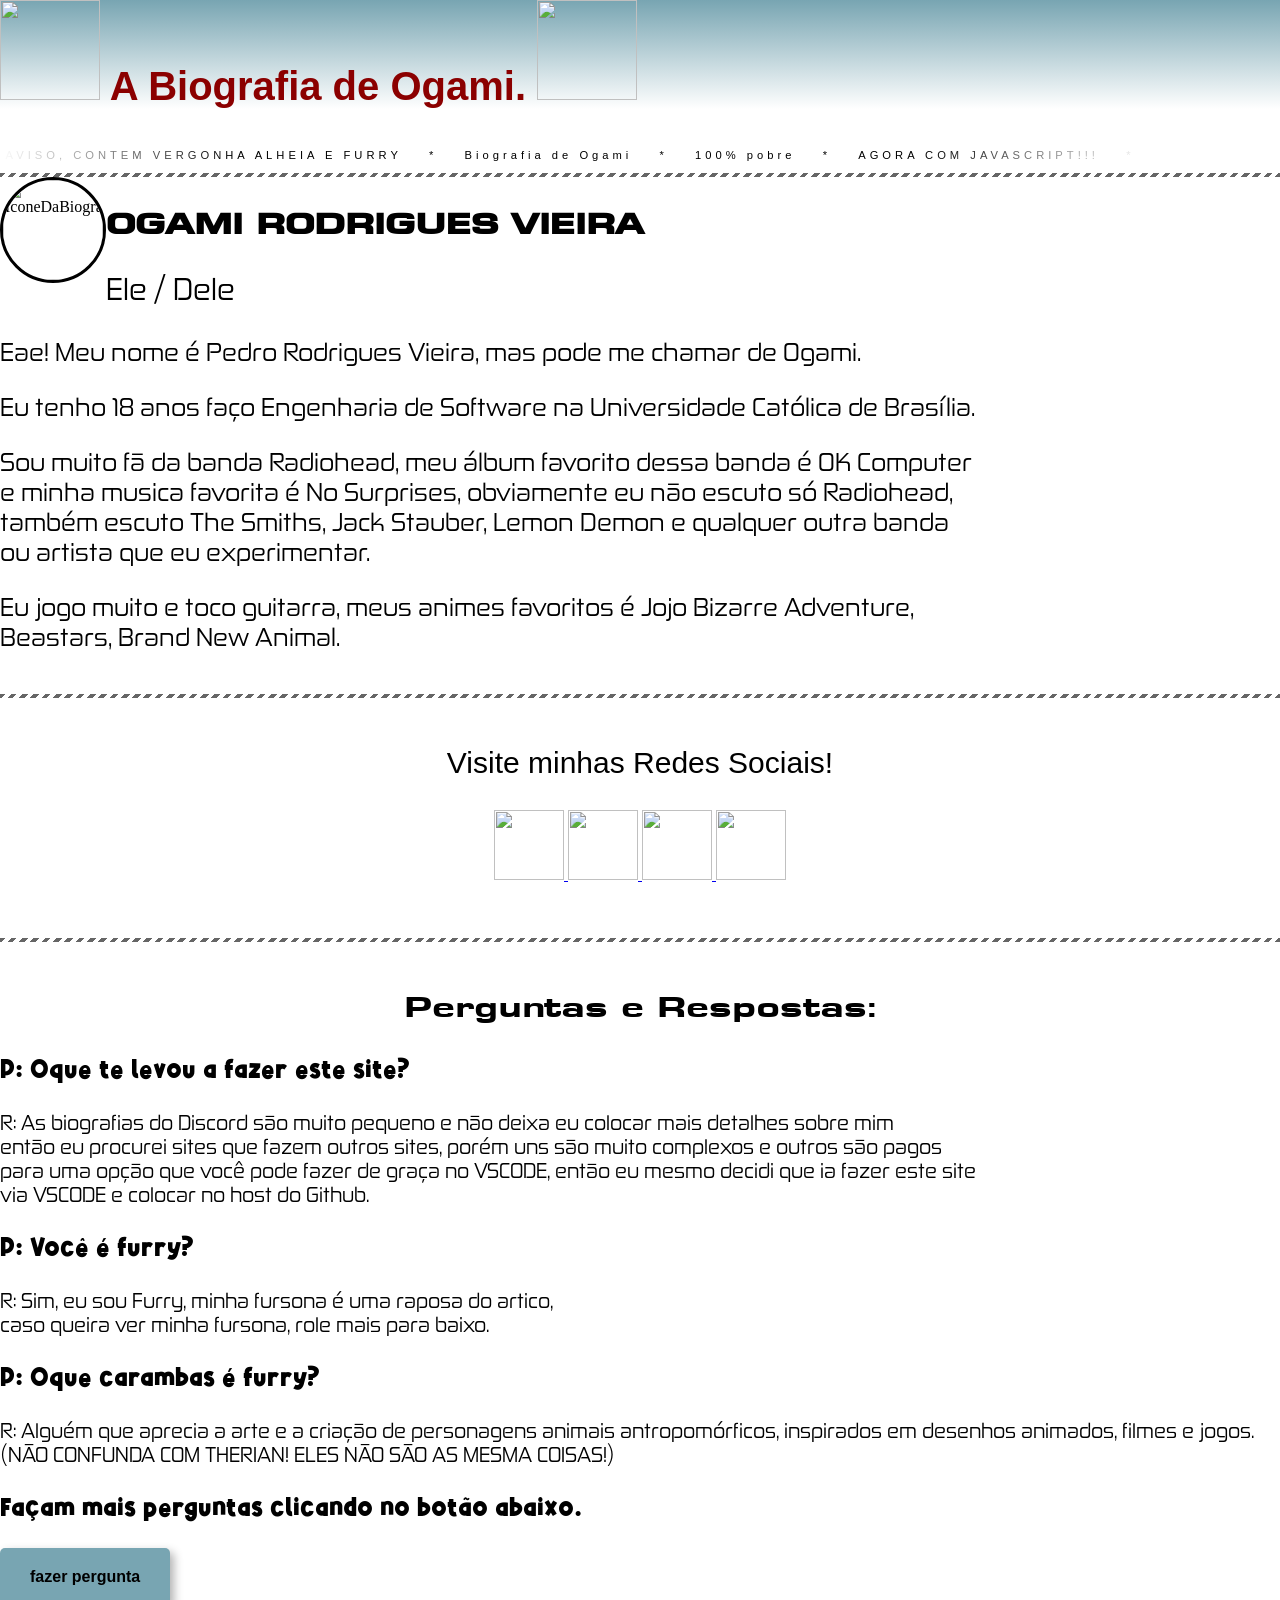
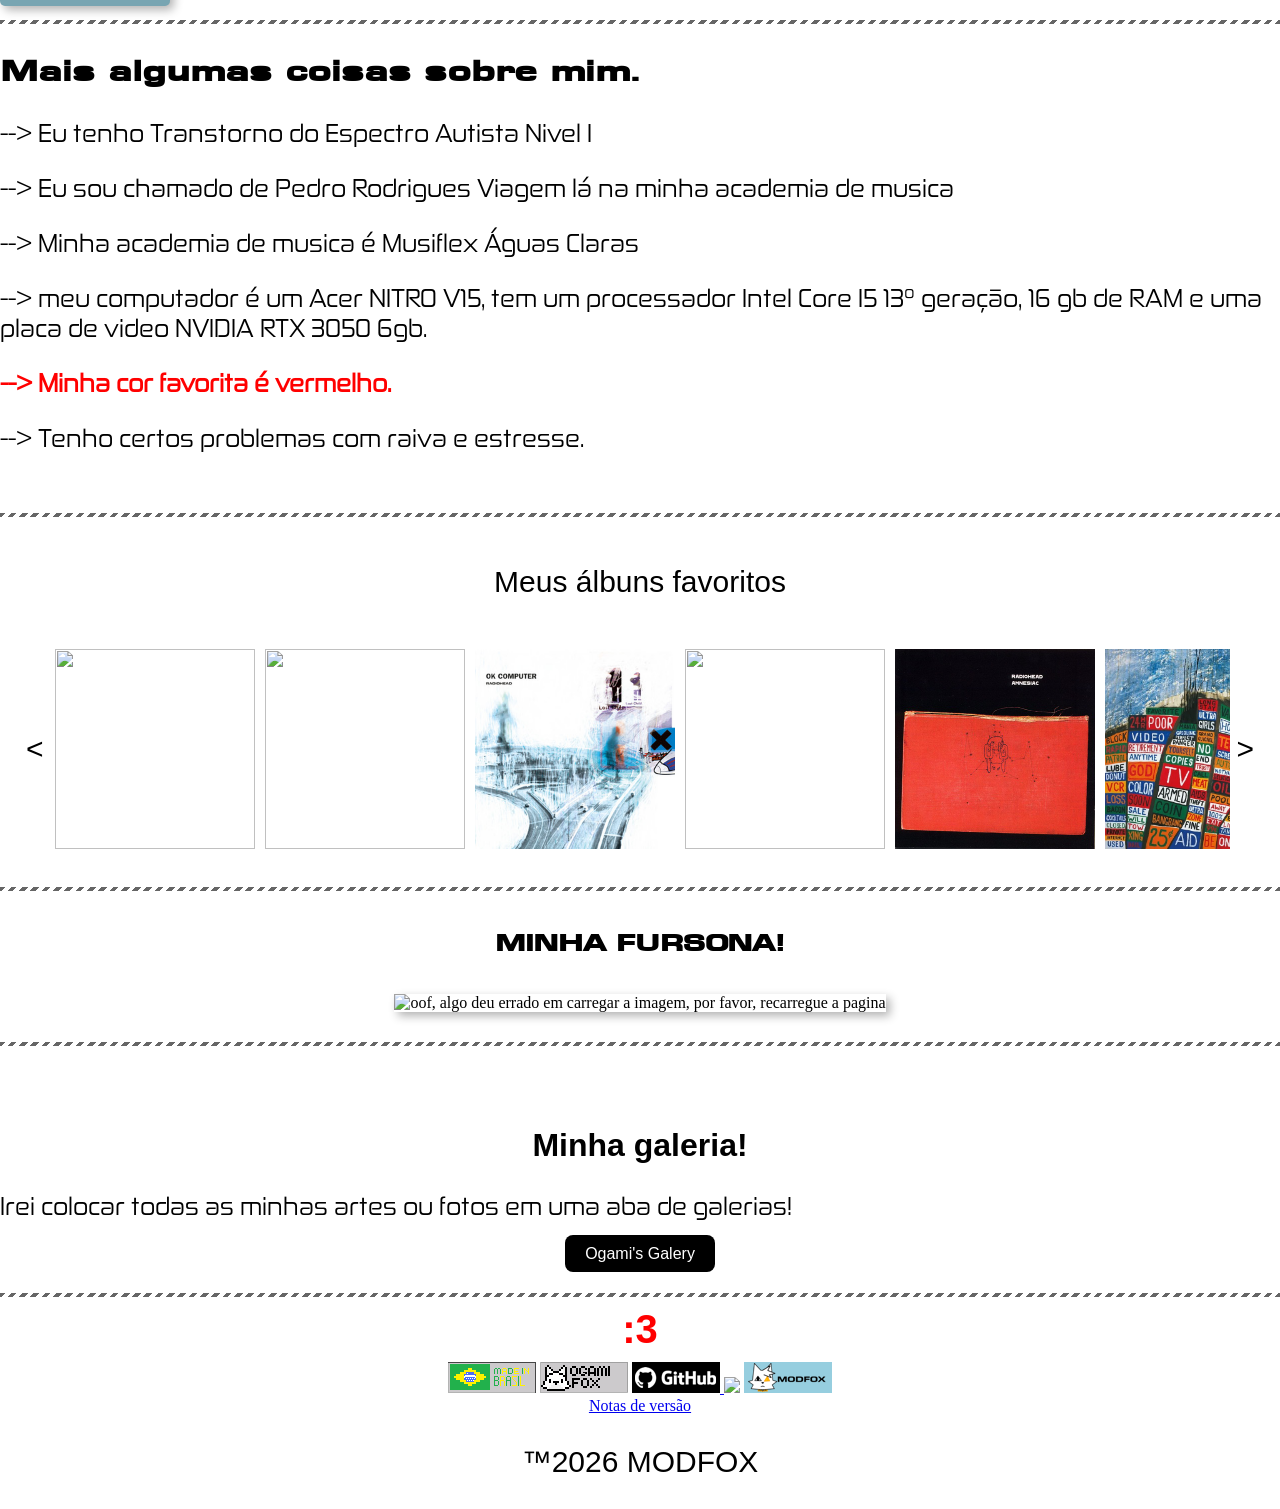
==== commit 758a7868: "Update index.html" ====
--- a/index.html
+++ b/index.html
@@ -243,5 +243,15 @@
 <footer>
     <img src="photosource/obi/madeinbrazil.png">
     <img src="photosource/obi/obbadge.gif">
+    <a href="https://github.com/P3dr0R4p0s0">
+        <img src="photosource/obi/github.png">
+    </a>
+    <img src="photosource/obi/vscode.png">
+    <img src="photosource/obi/modfox.png">
+    <br>
+    <a class="notas" href="/Ogami-s-Biografy/naindex.html">Notas de versão</a>
+    <div class="footer">
+        <p class="tfooter">™2026 MODFOX</p>
+    </div>
 </footer>
 </html>
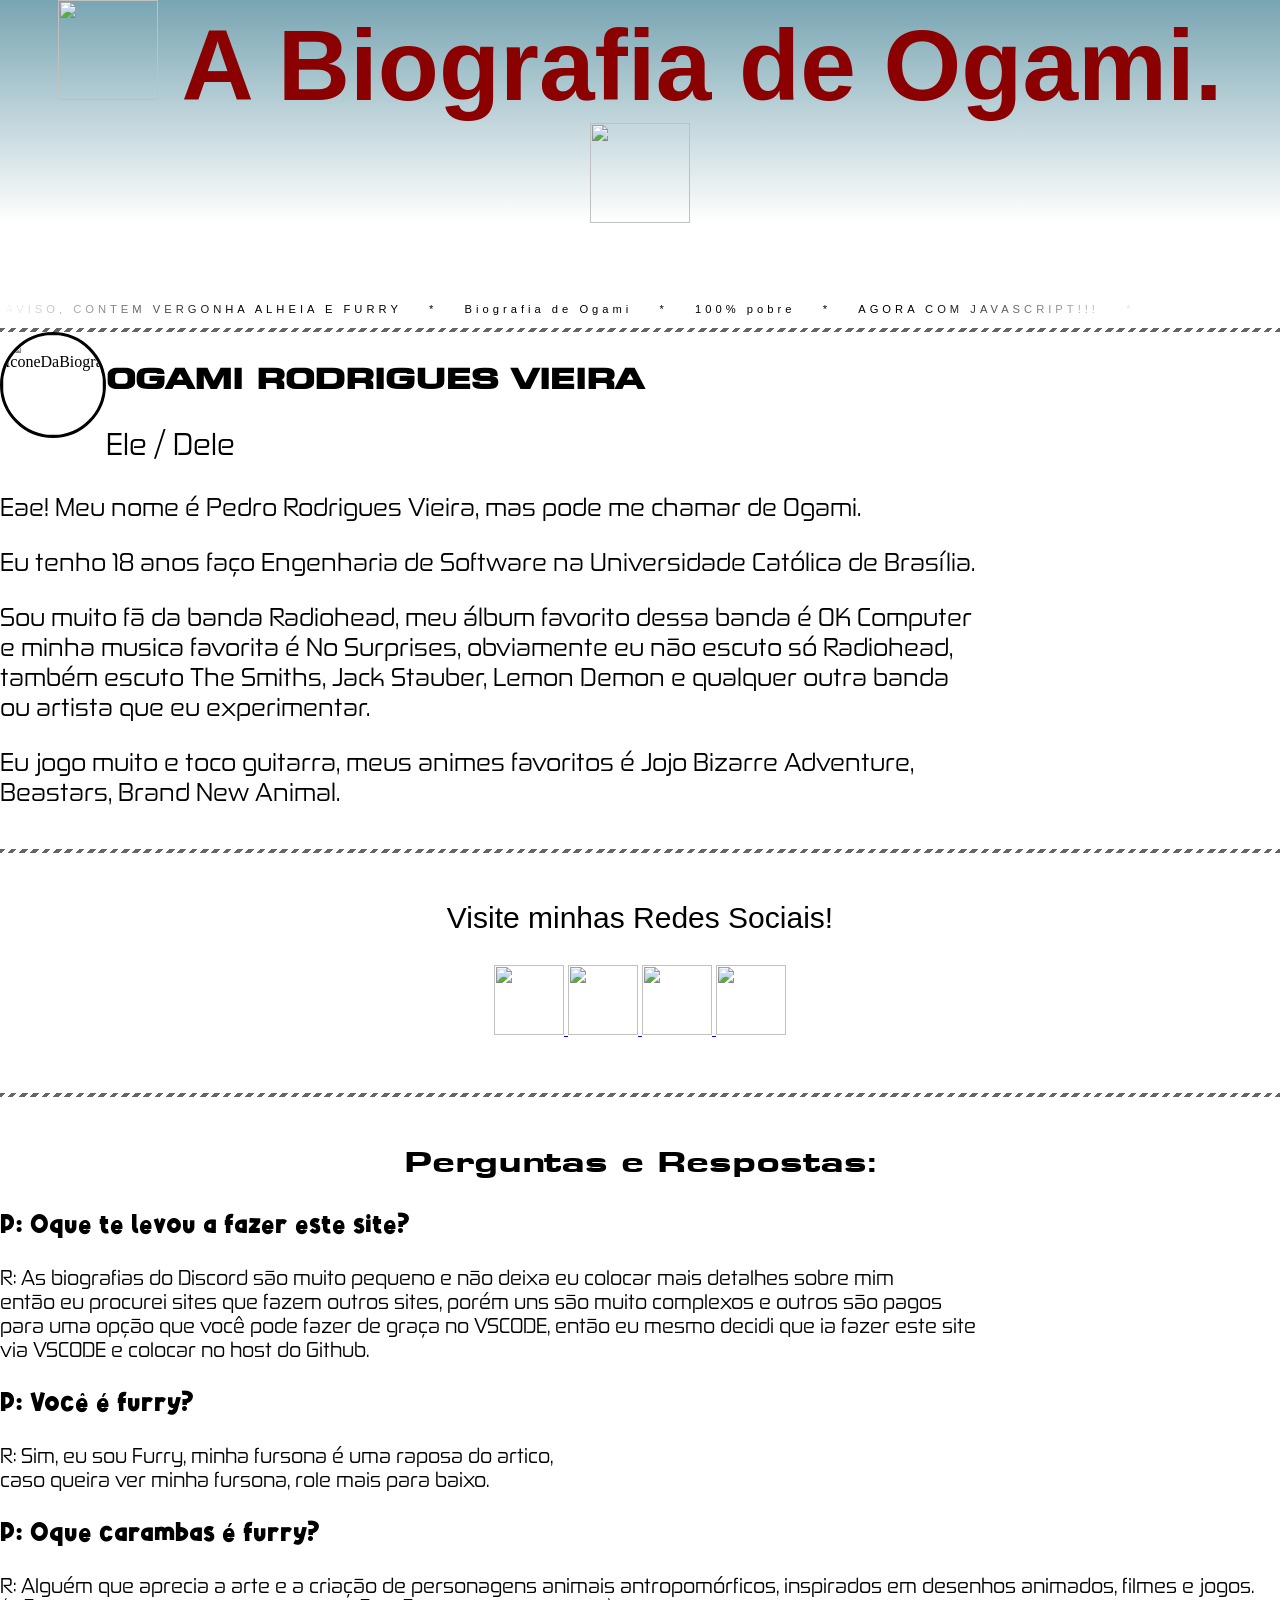
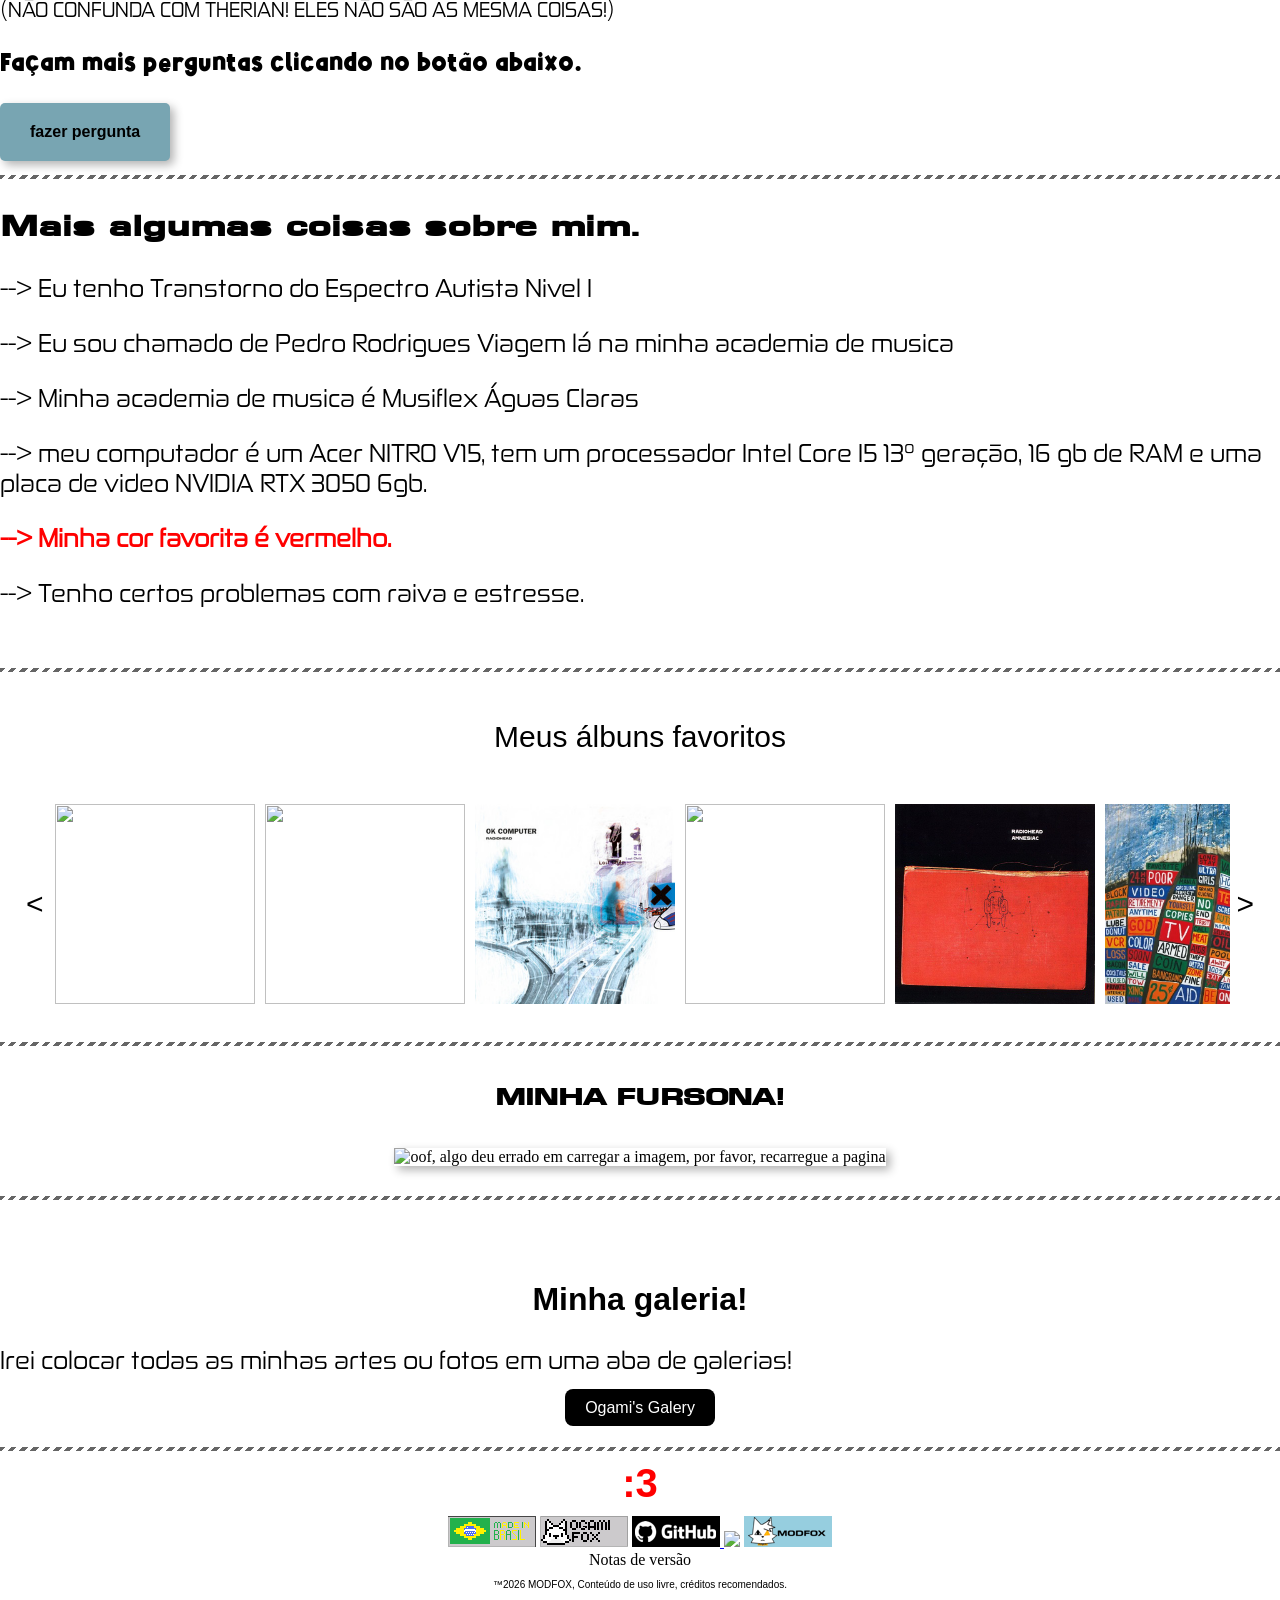
==== commit 05b0c56f: "Update index.html and naindex.html" ====
--- a/index.html
+++ b/index.html
@@ -251,7 +251,7 @@
     <br>
     <a class="notas" href="/Ogami-s-Biografy/naindex.html">Notas de versão</a>
     <div class="footer">
-        <p class="tfooter">™2026 MODFOX</p>
+        <p class="tfooter">™2026 MODFOX, Conteúdo de uso livre, créditos recomendados.</p>
     </div>
 </footer>
 </html>
--- a/styles.css
+++ b/styles.css
@@ -26,9 +26,9 @@
     background-position: center;
     text-align: center;
     .title {
-        text-align: left;
+        text-align: center;
         font-family: arial;
-        font-size: 40px;
+        font-size: 100px;
         font-weight: bold;
         background: linear-gradient(
             180deg,
@@ -37,6 +37,7 @@
             );
         color: darkred;
     };
+
     .subtitle {
         text-align: left;
         font-size: 30;
@@ -275,5 +276,13 @@
         }
     }
 
+.notas {
+    text-decoration: none;
+    color: black;
+}
+.tfooter {
+    font-size: 10px;
+}
+
+
 /* ogami */
-
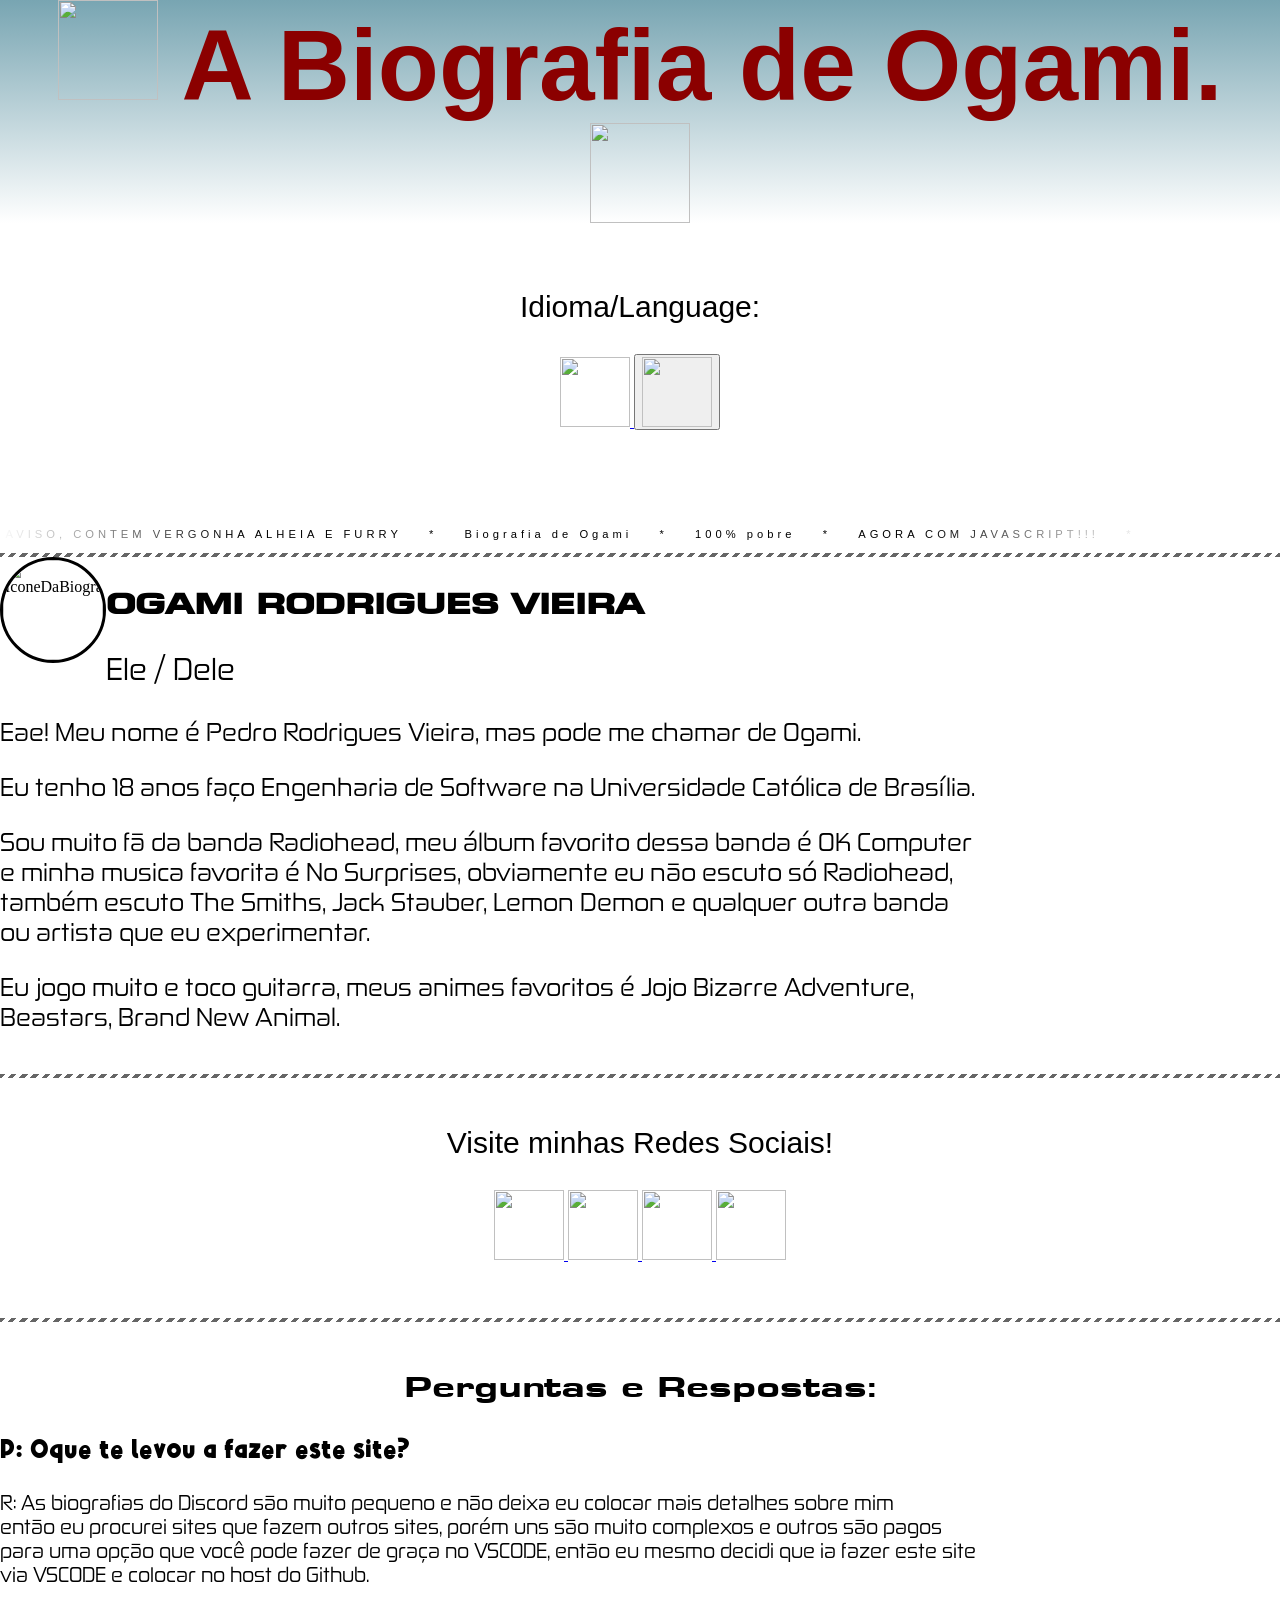
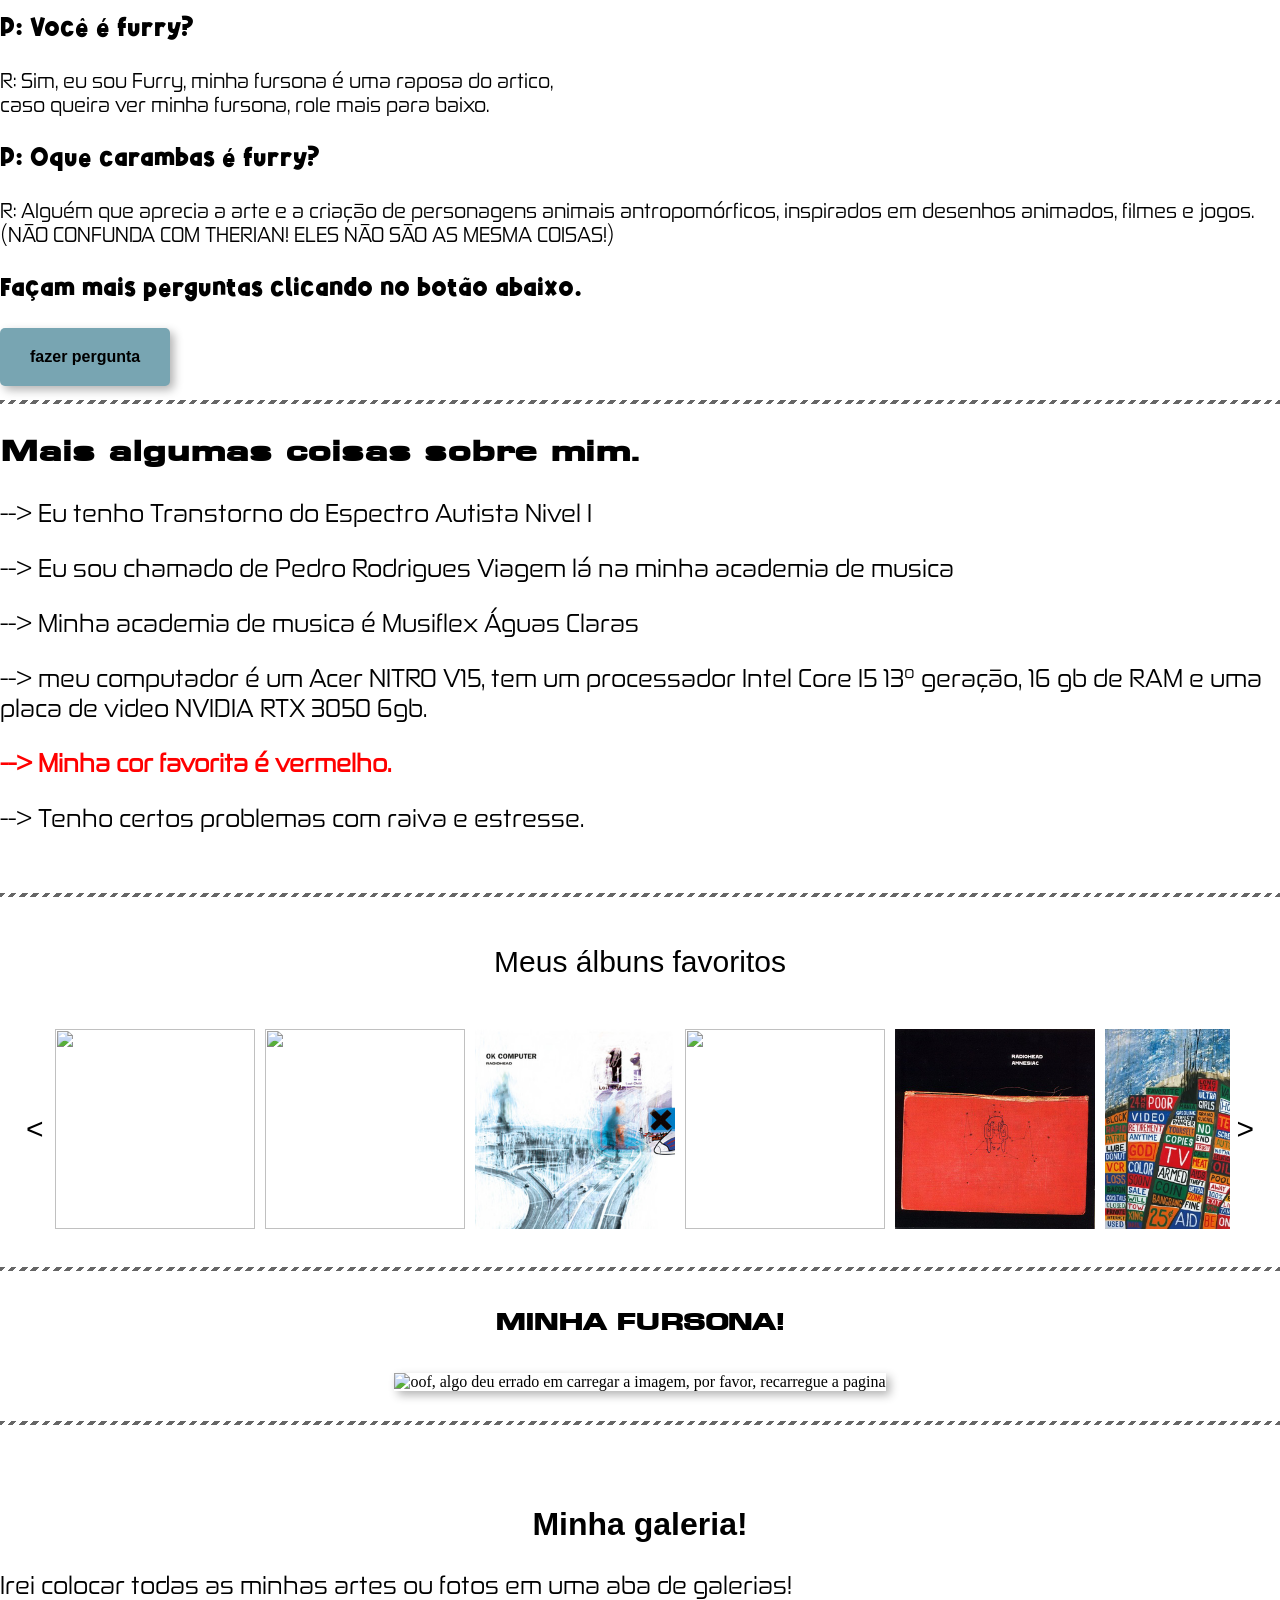
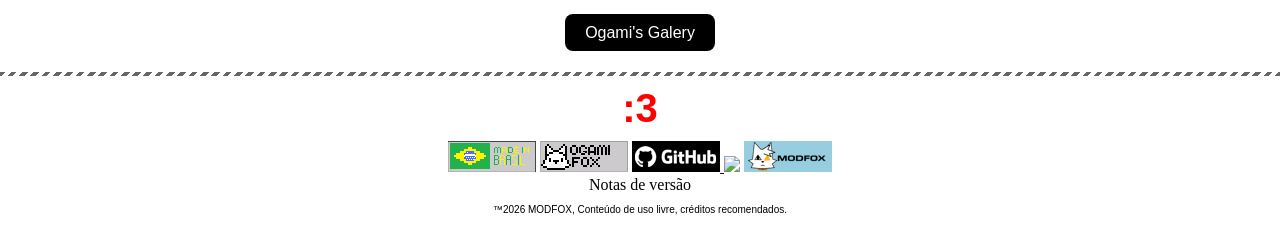
==== commit 7e0fe1a0: "Update index.html" ====
--- a/index.html
+++ b/index.html
@@ -6,6 +6,19 @@
     </head>
     <body>
         <h1 class="title"><img src="photosource/obi/FoxIco.png" width="100px"> A Biografia de Ogami. <img src="photosource/obi/FoxIco.png" width="100px"></h1>
+        <div class="dividioma">
+            <p class="textidioma">Idioma/Language:</p>
+            <a href="https://p3dr0r4p0s0.github.io/OgamisBiografyenglish/" class="idioma">
+                <img src="photosource/obi/Estados_Unidos_Countryball.png" width="70px">
+            </a>
+            <button onclick="alert('Esta pagina ja esta o Idioma selecionado')" class="botaoaviso">
+                <img src="photosource/obi/brazil.png" width="70px">
+            </button>
+        </div>
+        <p class="rs"></p>
+        <br>
+        <br>
+        <br>
         <div class="carrossel-infinito">
             <div class="carrossel-iner">
                 <p class="pt">
